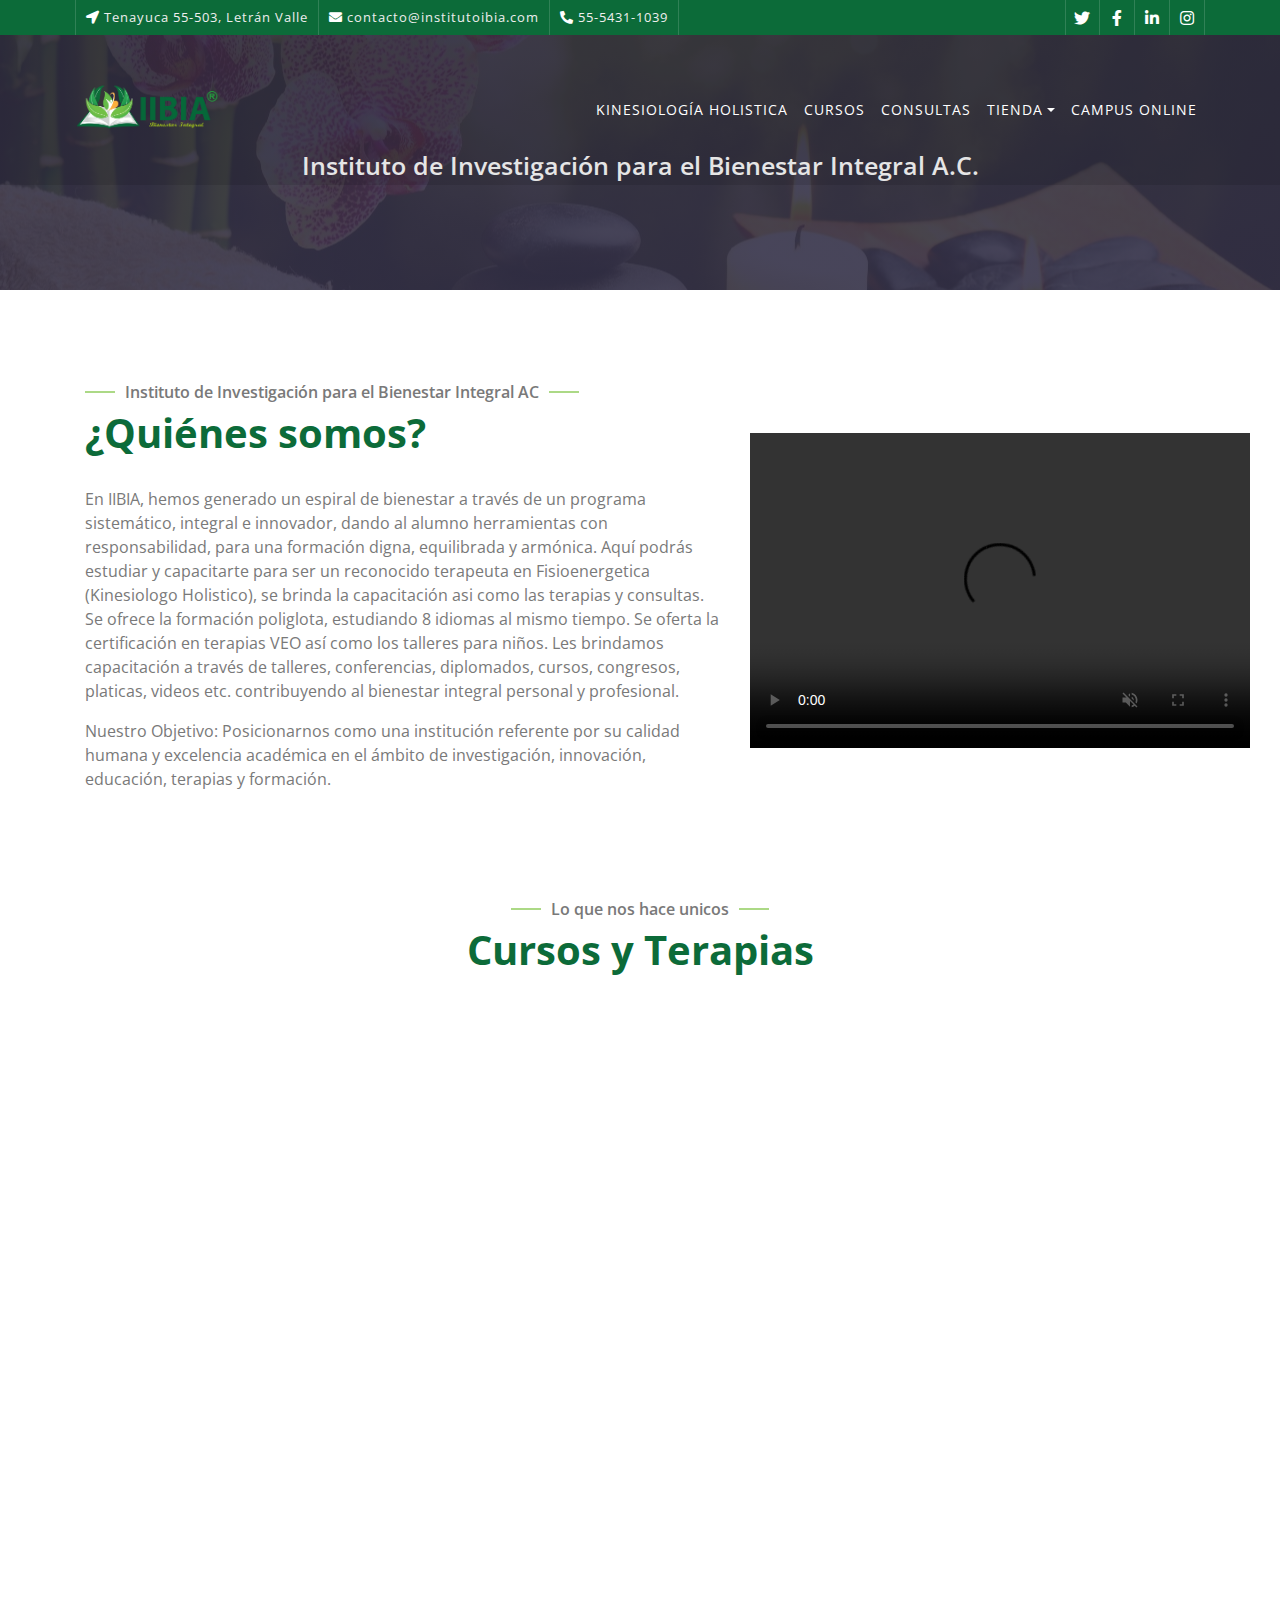
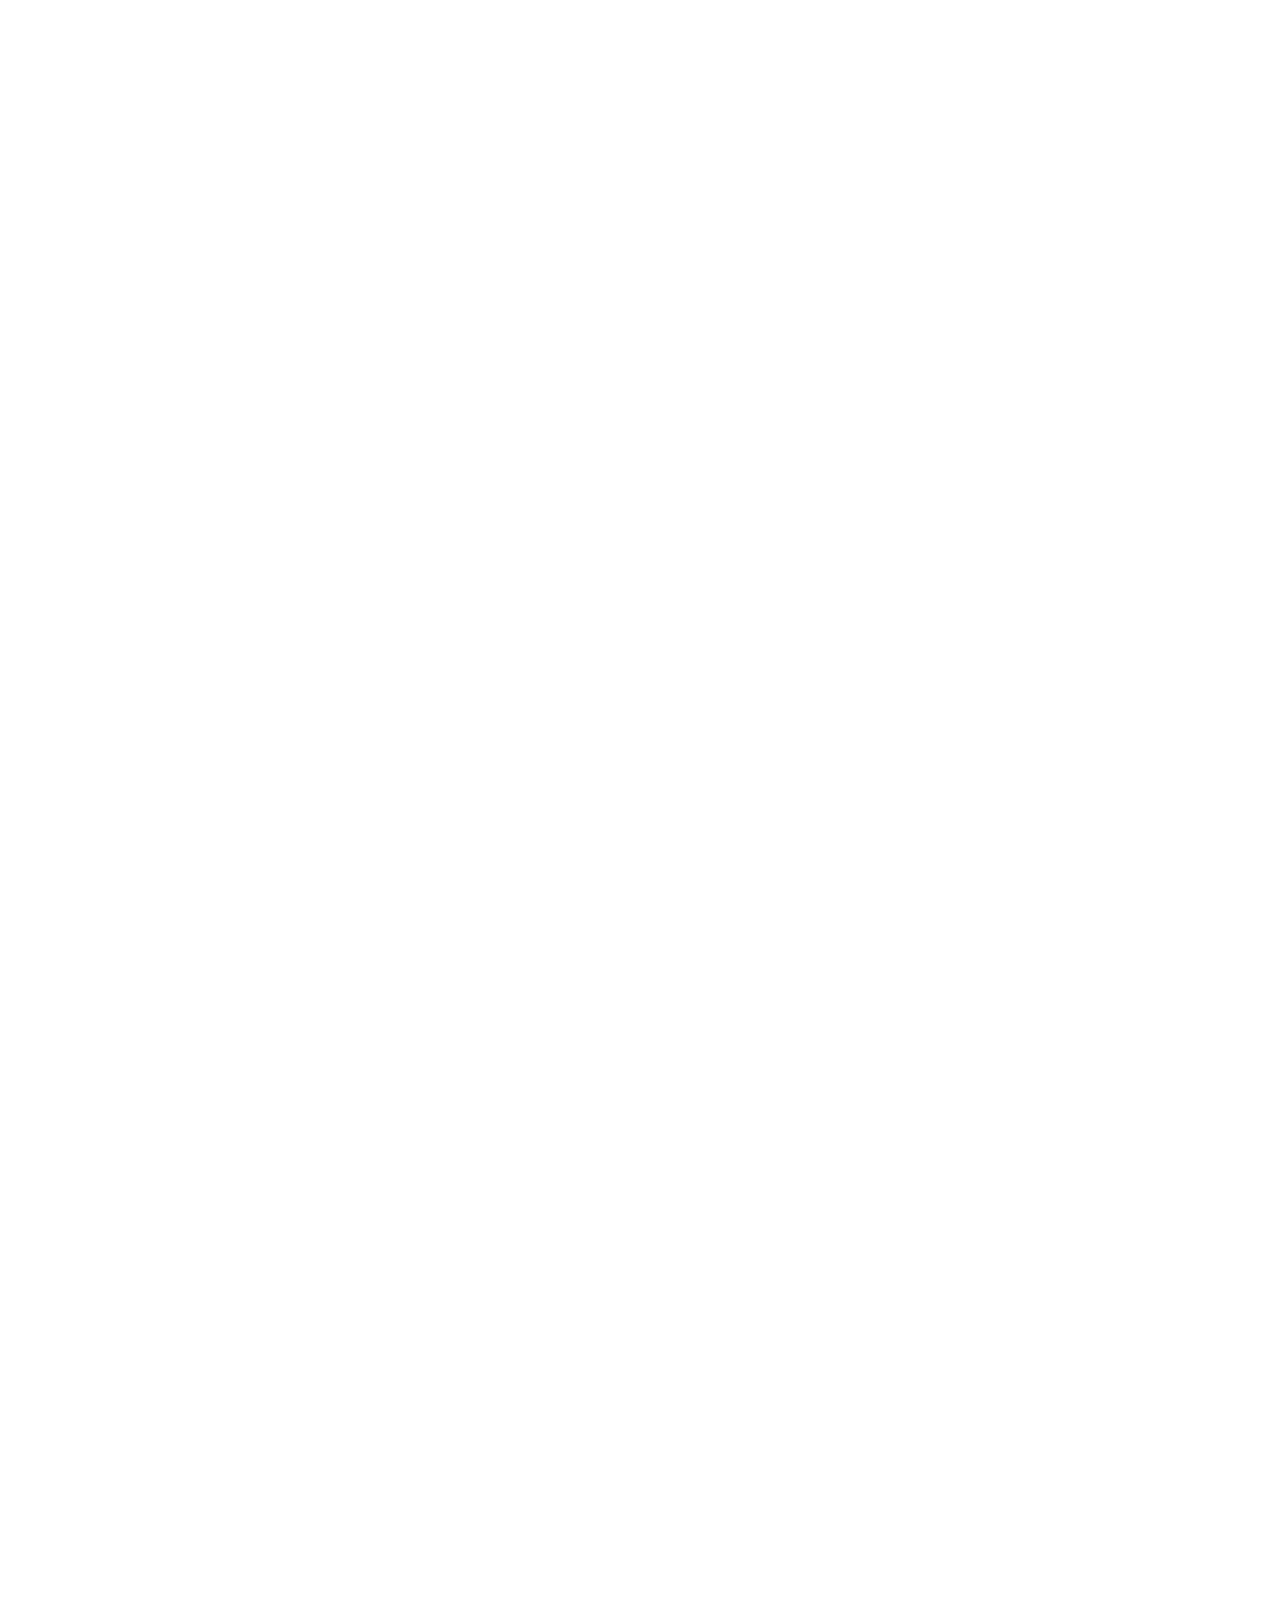
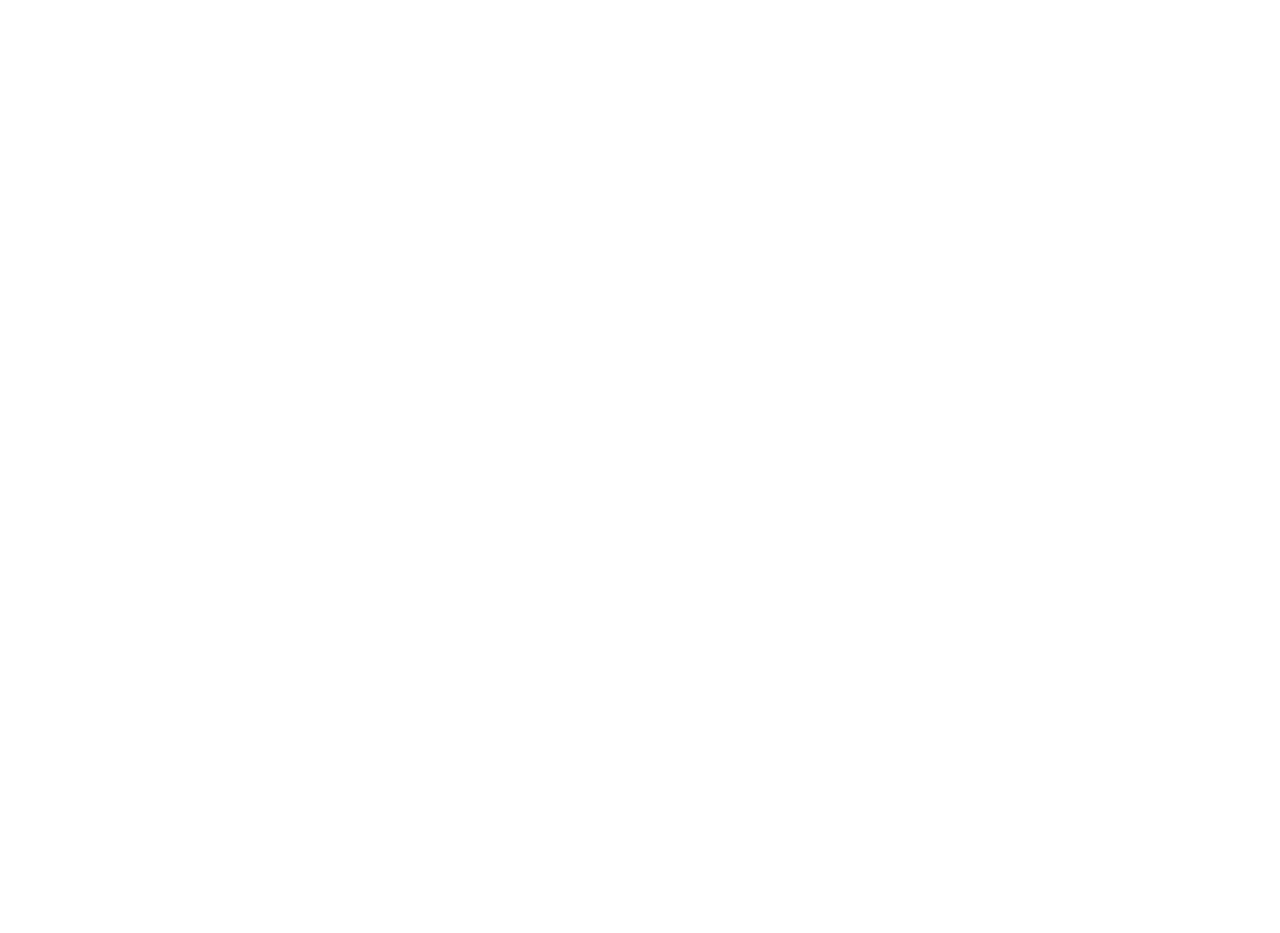
==== index.html @ c7d93288 "Update index.html" ====
<!DOCTYPE html>
<html lang="en">
    <head>
        <meta charset="utf-8">
        <title>IIBIA, A.C.</title>
        <meta content="width=device-width, initial-scale=1.0" name="viewport">
        <meta content="Free Website Template" name="keywords">
        <meta content="Free Website Template" name="description">

        <!-- Favicon -->
        <link href="img/favicon.ico" rel="icon">

        <!-- Google Font -->
        <link href="https://fonts.googleapis.com/css2?family=Open+Sans:wght@300;400;600;700;800&display=swap" rel="stylesheet">

        <!-- CSS Libraries -->
        <link href="https://stackpath.bootstrapcdn.com/bootstrap/4.4.1/css/bootstrap.min.css" rel="stylesheet">
        <link href="https://cdnjs.cloudflare.com/ajax/libs/font-awesome/5.10.0/css/all.min.css" rel="stylesheet">
        <link href="lib/animate/animate.min.css" rel="stylesheet">
        <link href="lib/flaticon/font/flaticon.css" rel="stylesheet"> 
        <link href="lib/owlcarousel/assets/owl.carousel.min.css" rel="stylesheet">
        <link href="lib/lightbox/css/lightbox.min.css" rel="stylesheet">

        <!-- Template Stylesheet -->
        <link href="css/style.css" rel="stylesheet">
    </head>

    <body>
        <!-- Top Bar Start -->
        <div class="top-bar d-none d-md-block">
            <div class="container-fluid">
                <div class="row">
                    <div class="col-md-8">
                        <div class="top-bar-left">
                            <div class="text">
                                <i class="fa fa-location-arrow"></i>
                                <h2>Tenayuca 55-503, Letrán Valle</h2>
                            </div>
                            <div class="text">
                                <i class="fa fa-envelope"></i>
                                <h2>contacto@institutoibia.com</h2>
                            </div>
                            <div class="text">
                                <i class="fa fa-phone-alt"></i>
                                <h2>55-5431-1039</h2>
                            </div>
                        </div>
                    </div>
                    <div class="col-md-4">
                        <div class="top-bar-right">
                            <div class="social">
                                <a href=""><i class="fab fa-twitter"></i></a>
                                <a href=""><i class="fab fa-facebook-f"></i></a>
                                <a href=""><i class="fab fa-linkedin-in"></i></a>
                                <a href=""><i class="fab fa-instagram"></i></a>
                            </div>
                        </div>
                    </div>
                </div>
            </div>
        </div>
        <!-- Top Bar End -->

        <!-- Nav Bar Start -->
        <div class="navbar navbar-expand-lg bg-dark navbar-dark">
            <div class="container-fluid">
                <a href="index.html" class="navbar-brand"><img src="img/iibiat.png" alt="Image"></a>
                <button type="button" class="navbar-toggler" data-toggle="collapse" data-target="#navbarCollapse">
                    <span class="navbar-toggler-icon"></span>
                </button>

                <div class="collapse navbar-collapse justify-content-between" id="navbarCollapse">
                    <div class="navbar-nav ml-auto">
                        <a href="https://adrianajs6.wixsite.com/fisioenergetica858" class="nav-item nav-link">Kinesiología Holistica</a>
                        <a href="#cursos" class="nav-item nav-link">Cursos</a>
                        <a href="https://consultas.institutoibia.com.mx" class="nav-item nav-link">Consultas</a>
                        <div class="nav-item dropdown">
                            <a href="#" class="nav-link dropdown-toggle" data-toggle="dropdown">Tienda</a>
                            <div class="dropdown-menu">
                                <a href="blog.html" class="dropdown-item">Catálogo</a>
                                <a href="http://inventario.institutoibia.com.mx" class="dropdown-item">Inventario</a>
                            </div>
                         </div>
                        <a href="https://campus.institutoibia.com.mx/login/index.php" class="nav-item nav-link">Campus Online</a>
                    </div>
                </div>
            </div>
        </div>
        <!-- Nav Bar End -->


        <!-- Hero Start -->
        <div class="hero">
            <div class="container-fluid">
                <div class="hero-text">
                    <h1>Instituto de Investigación para el Bienestar Integral A.C.</h1>
                </div>
            </div>
        </div>
        <!-- Hero End -->


        <!-- About Start -->
        <div class="about wow fadeInUp" data-wow-delay="0.1s">
            <div class="container">
                <div class="row align-items-center">
                    <div class="col-lg-7 col-md-6">
                        <div class="section-header text-left">
                            <p>Instituto de Investigación para el Bienestar Integral AC</p>
                            <h2>¿Quiénes somos?</h2>
                        </div>
                        <div class="about-text">
                            <p>
                                En IIBIA, hemos generado un espiral de bienestar a través de un programa sistemático, integral e innovador, dando al alumno herramientas con responsabilidad, para una formación digna, equilibrada y armónica. Aquí podrás estudiar y capacitarte para ser un reconocido terapeuta en Fisioenergetica (Kinesiologo Holistico), se brinda la capacitación asi como las terapias y consultas. Se ofrece la formación poliglota, estudiando 8 idiomas al mismo tiempo. Se oferta la certificación en terapias VEO así como los talleres para niños. Les brindamos capacitación a través de talleres, conferencias, diplomados, cursos, congresos, platicas, videos etc. contribuyendo al bienestar integral personal y profesional.</p>                          </p>
                            <p>
                                Nuestro Objetivo: Posicionarnos como una institución referente por su calidad humana y excelencia académica en el ámbito de investigación, innovación, educación, terapias y formación.
                            </p>
                        </div>
                    </div>
                    <div class="col-lg-5 col-md-6">
                        <div class="about-img">
                            <video width="500" height="315" controls autoplay muted>
                                <source src="img/inicio.mp4" type="video/mp4">
                                <source src="img/inicio.ogg" type="video/ogg">
                            </video>
                        </div>
                    </div>
                </div>
            </div>
            <div id="cursos"></div>
        </div>
        <!-- About End -->


        <!-- Service Start -->
        <div class="service">
            <div class="container">
                <div class="section-header text-center wow zoomIn" data-wow-delay="0.1s">
                    <p>Lo que nos hace unicos</p>
                    <h2>Cursos y Terapias</h2>
                </div>
                <div class="row justify-content-center">
                    <div class="col-lg-2 col-md-6 wow fadeInUp" data-wow-delay="0.0s">
                        <a href="https://adrianajs6.wixsite.com/fisioenergetica858"><div class="service-item">
                            <div class="service-icon">
                                <i class="fa fa-universal-access"></i>
                            </div>
                            <h3>Fisioenergetica</h3>
                            <hr>
                            <p>Formación</p><p>Consultas</p>
                        </div></a>
                    </div>
                    <div class="col-lg-2 col-md-6 wow fadeInUp" data-wow-delay="0.2s">
                        <a href="idiomas.html"><div class="service-item">
                            <div class="service-icon">
                                <i class="fas fa-globe-americas"></i>
                            </div>
                            <h3>8 Idiomas</h3>
                            <hr>
                            <p>Formación</p><p>Poliglota</p>
                        </div></a>
                    </div>
                    <!--<div class="col-lg-2 col-md-6 wow fadeInUp" data-wow-delay="0.0s">
                        <div class="service-item">
                            <div class="service-icon">
                                <i class="fa fa-hand-paper"></i>
                            </div>
                            <h3>Test Ar</h3>
                            <hr>
                            <p>Formación</p><p>Consultas</p>
                        </div>
                    </div>
                    <div class="col-lg-2 col-md-6 wow fadeInUp" data-wow-delay="0.0s">
                        <div class="service-item">
                            <div class="service-icon">
                                <i class="fas fa-assistive-listening-systems"></i>
                            </div>
                            <h3>Aurículo Medicina</h3>
                            <hr>
                            <p>Formación</p><p>Consultas</p>
                        </div>
                    </div>
                    <div class="col-lg-2 col-md-6 wow fadeInUp" data-wow-delay="0.0s">
                        <div class="service-item">
                            <div class="service-icon">
                                <i class="fas fa-syringe"></i>
                            </div>
                            <h3>Biopuntura</h3>
                            <hr>
                            <p>Formación</p><p>Consultas</p>
                        </div>
                    </div>
                    <div class="col-lg-2 col-md-6 wow fadeInUp" data-wow-delay="0.0s">
                        <div class="service-item">
                            <div class="service-icon">
                                <i class="fa fa-running"></i>
                            </div>
                            <h3>Cuerpo en Movimiento</h3>
                            <hr>
                            <p>Formación</p><p>Consultas</p>
                        </div>
                    </div>
                    <div class="col-lg-2 col-md-6 wow fadeInUp" data-wow-delay="0.0s">
                        <div class="service-item">
                            <div class="service-icon">
                                <i class="fas fa-shield-alt"></i>
                            </div>
                            <h3>Easy Road</h3>
                            <hr>
                            <p>Formación</p><p>Consultas</p>
                        </div>
                    </div>
                    <div class="col-lg-2 col-md-6 wow fadeInUp" data-wow-delay="0.0s">
                        <div class="service-item">
                            <div class="service-icon">
                                <i class="fab fa-pagelines"></i>
                            </div>
                            <h3>Flores de Bach</h3>
                            <hr>
                            <p>Formación</p><p>Consultas</p>
                        </div>
                    </div>
                    <div class="col-lg-2 col-md-6 wow fadeInUp" data-wow-delay="0.0s">
                        <a href="https://veo.institutoibia.com.mx"><div class="service-item">
                            <div class="service-icon">
                                <i class="fa fa-eye"></i>
                            </div>
                            <h3>Vision Extraocular</h3>
                            <hr>
                            <p>Formación</p><p>Desarrollo de la Consciencia</p>
                        </div></a>
                    </div>-->
                    <div class="col-lg-2 col-md-6 wow fadeInUp" data-wow-delay="0.0s">
                        <a href="https://consultas.institutoibia.com.mx"><div class="service-item">
                            <div class="service-icon">
                                <i class="fas fa-atom"></i>
                            </div>
                            <h3>Terapias Holisticas</h3>
                            <hr>
                            <p>Consultas</p>
                        </div></a>
                    </div>
                    <!--<div class="col-lg-2 col-md-6 wow fadeInUp" data-wow-delay="0.6s">
                        <div class="service-item">
                            <div class="service-icon">
                                <i class="fas fa-utensils"></i>
                            </div>
                            <h3>Nutrición</h3>
                            <hr>
                            <p>Noticias</p>
                        </div>
                    </div>
                    <div class="col-lg-2 col-md-6 wow fadeInUp" data-wow-delay="0.8s">
                        <div class="service-item">
                            <div class="service-icon">
                                <i class="fas fa-fire"></i>
                            </div>
                            <h3> Onnetsu</h3>
                            <hr>
                            <p>Red de especialistas</p>
                        </div>
                    </div>-->
                </div>
            </div>
        </div>
        <!-- Service End -->

        <!-- Discount Start --
        <div class="discount wow zoomIn" data-wow-delay="0.1s">
            <div class="container">
                <div class="section-header text-center">
                    <p>Noticias</p>
                    <h2>Obten <span>30%</span> de descuento en todos los cursos el mes de Agosto.</h2>
                </div>
                <div class="container discount-text">
                    <p>
                        Lorem ipsum dolor sit amet, consectetur adipiscing elit. Phasellus nec pretium mi. Curabitur facilisis ornare velit non vulputate. Aliquam metus tortor, auctor id gravida condimentum, viverra quis sem. Curabitur non nisl nec nisi scelerisque maximus. 
                    </p>
                    <a class="btn">Ver Cursos</a>
                </div>
            </div>
        </div>
         Discount End -->

        <!-- Class Start --
        <div class="class">
            <div class="container">
                <div class="section-header text-center wow zoomIn" data-wow-delay="0.1s">
                    <h2>Red de Especialistas</h2>
                </div>
                <div class="row">
                    <div class="col-12">
                        <ul id="class-filter">
                            <li data-filter="*" class="filter-active">Todos</li>
                            <li data-filter=".filter-1">CDMX</li>
                            <li data-filter=".filter-2">Puebla</li>
                            <li data-filter=".filter-3">Monterrey</li>
                        </ul>
                    </div>
                </div>
                <div class="row class-container">
                    <div class="col-lg-3 col-md-6 col-sm-12 class-item filter-1 wow fadeInUp" data-wow-delay="0.0s">
                        <div class="class-wrap">
                            <div class="class-img">
                                <img src="img/class-1.jpg" alt="Image">
                            </div>
                            <div class="class-text">
                                <h2>Pilates Yoga</h2>
                                <div class="class-meta">
                                    <p><i class="far fa-calendar-alt"></i>Sun, Tue, Thu</p>
                                    <p><i class="far fa-clock"></i>9:00 - 10:00</p>
                                </div>
                            </div>
                        </div>
                    </div>
                    <div class="col-lg-3 col-md-6 col-sm-12 class-item filter-2 wow fadeInUp" data-wow-delay="0.2s">
                        <div class="class-wrap">
                            <div class="class-img">
                                <img src="img/class-2.jpg" alt="Image">
                            </div>
                            <div class="class-text">
                                <h2>Iyengar Yoga</h2>
                                <div class="class-meta">
                                    <p><i class="far fa-calendar-alt"></i>Sun, Tue, Thu</p>
                                    <p><i class="far fa-clock"></i>9:00 - 10:00</p>
                                </div>
                            </div>
                        </div>
                    </div>
                    <div class="col-lg-3 col-md-6 col-sm-12 class-item filter-3 wow fadeInUp" data-wow-delay="0.4s">
                        <div class="class-wrap">
                            <div class="class-img">
                                <img src="img/class-3.jpg" alt="Image">
                            </div>
                            <div class="class-text">
                                <h2>Ashtanga yoga</h2>
                                <div class="class-meta">
                                    <p><i class="far fa-calendar-alt"></i>Sun, Tue, Thu</p>
                                    <p><i class="far fa-clock"></i>9:00 - 10:00</p>
                                </div>
                            </div>
                        </div>
                    </div>
                    <div class="col-lg-3 col-md-6 col-sm-12 class-item filter-1 wow fadeInUp" data-wow-delay="0.6s">
                        <div class="class-wrap">
                            <div class="class-img">
                                <img src="img/class-4.jpg" alt="Image">
                            </div>
                            <div class="class-text">
                                <h2>Hatha Yoga</h2>
                                <div class="class-meta">
                                    <p><i class="far fa-calendar-alt"></i>Sun, Tue, Thu</p>
                                    <p><i class="far fa-clock"></i>9:00 - 10:00</p>
                                </div>
                            </div>
                        </div>
                    </div>
                    <div class="col-lg-3 col-md-6 col-sm-12 class-item filter-2 wow fadeInUp" data-wow-delay="0.8s">
                        <div class="class-wrap">
                            <div class="class-img">
                                <img src="img/class-5.jpg" alt="Image">
                            </div>
                            <div class="class-text">
                                <h2>Kundalini Yoga</h2>
                                <div class="class-meta">
                                    <p><i class="far fa-calendar-alt"></i>Sun, Tue, Thu</p>
                                    <p><i class="far fa-clock"></i>9:00 - 10:00</p>
                                </div>
                            </div>
                        </div>
                    </div>
                    <div class="col-lg-3 col-md-6 col-sm-12 class-item filter-3 wow fadeInUp" data-wow-delay="1s">
                        <div class="class-wrap">
                            <div class="class-img">
                                <img src="img/class-6.jpg" alt="Image">
                            </div>
                            <div class="class-text">
                                <h2>Vinyasa yoga</h2>
                                <div class="class-meta">
                                    <p><i class="far fa-calendar-alt"></i>Sun, Tue, Thu</p>
                                    <p><i class="far fa-clock"></i>9:00 - 10:00</p>
                                </div>
                            </div>
                        </div>
                    </div>
                </div>
            </div>
        </div>
         Class End -->
        
    
        <!-- Noticias Start -->
        <div class="testimonial wow fadeInUp" data-wow-delay="0.1s">
            <div class="container">
                <div class="section-header text-center">
                    
                    <h2>Anuncios y Novedades</h2>
                </div>
                <div class="owl-carousel testimonials-carousel">
                    <div>
                        <img  height="550" src="img/flyer1.jpeg">
                    </div>
                    <div>
                        <img  height="550" src="img/flyer2.jpeg">
                    </div>
                    <div>
                        <img  height="550" src="img/flyer3.jpeg">
                    </div>
                    <div>
                        <img  height="550" src="img/flyer4.jpeg">
                    </div>
                    <div>
                        <img  height="550" src="img/flyer5.jpeg">
                    </div>
                    <div>
                        <img  height="550" src="img/flyer6.png">
                    </div>
                    <div>
                        <img  height="550" src="img/flyer7.png">
                    </div>
                    <div>
                        <img  height="550" src="img/flyer8.jpeg">
                    </div>
                </div>
            </div>
        </div>
        <!-- Testimonial End -->

         <!-- Testimonial Start -->
         <div class="testimonial wow fadeInUp" data-wow-delay="0.1s">
            <div class="container">
                <div class="section-header text-center">
                    <p>Lo que dicen nuetros pacientes</p>
                    <h2>Testimonios</h2>
                </div>
                <div class="owl-carousel testimonials-carousel">
                    <div class="testimonial-item">
                        <div class="testimonial-img">
                            <iframe width="350" height="200" src="https://www.youtube.com/embed/O9csG0oule4?start=6" title="YouTube video player" frameborder="0" allow="accelerometer; autoplay; clipboard-write; encrypted-media; gyroscope; picture-in-picture" allowfullscreen></iframe>
                        </div>
                        <div class="testimonial-text">
                            <h3>Alumna</h3>
                            <h4>Kinesiología Holística</h4>
                        </div>
                    </div>
                    <div class="testimonial-item">
                        <div class="testimonial-img">
                            <iframe width="350" height="200" src="https://www.youtube.com/embed/yHwuGi_72bI?start=7" title="YouTube video player" frameborder="0" allow="accelerometer; autoplay; clipboard-write; encrypted-media; gyroscope; picture-in-picture" allowfullscreen></iframe>
                        </div>
                        <div class="testimonial-text">
                            <h3>Miguel</h3>
                            <h4>Alumno Fisioenergetica</h4>
                        </div>
                    </div>
                    <div class="testimonial-item">
                        <div class="testimonial-img">
                            <iframe width="350" height="200" src="https://www.youtube.com/embed/tF3uRM9CMJE" title="YouTube video player" frameborder="0" allow="accelerometer; autoplay; clipboard-write; encrypted-media; gyroscope; picture-in-picture" allowfullscreen></iframe>
                        </div>
                        <div class="testimonial-text">
                            <h3>Paciente</h3>
                            <h4>Fisioenergetica</h4>
                        </div>
                    </div>
                    <div class="testimonial-item">
                        <div class="testimonial-img">
                            <iframe width="350" height="200" src="https://www.youtube.com/embed/q6intDovLdI" title="YouTube video player" frameborder="0" allow="accelerometer; autoplay; clipboard-write; encrypted-media; gyroscope; picture-in-picture" allowfullscreen></iframe>
                        </div>
                        <div class="testimonial-text">
                            <h3>Rosa</h3>
                            <h4>Paciente Fisioenergetica</h4>
                        </div>
                    </div>
                    <div class="testimonial-item">
                        <div class="testimonial-img">
                            <iframe width="350" height="200" src="https://www.youtube.com/embed/ky3S7d0hVlA" title="YouTube video player" frameborder="0" allow="accelerometer; autoplay; clipboard-write; encrypted-media; gyroscope; picture-in-picture" allowfullscreen></iframe>
                        </div>
                        <div class="testimonial-text">
                            <h3>Roberto</h3>
                            <h4>Alumno Kinesiologa Holistica</h4>
                        </div>
                    </div>
                </div>
            </div>
        </div>
        <!-- Testimonial End -->


        <!-- Team Start -->
        <div class="team">
            <div class="container">
                <div class="section-header text-center wow zoomIn" data-wow-delay="0.1s">
                    <p>Profesionales Certificados</p>
                    <h2>Nuestro Equipo</h2>
                </div>
                <div class="row">
                    <div class="col-lg col-md-3 wow fadeInUp" data-wow-delay="0.0s">
                        <div class="team-item">
                            <div class="team-img">
                                <img src="img/Adriana.png" alt="Image">
                            </div>
                            <div class="team-text">
                                <h2>Adriana Juárez</h2>
                                <hr>
                                <p>Kinesiologa Holistica</p>
                            </div>
                        </div>
                    </div>
                    <div class="col-lg col-md-3 wow fadeInUp" data-wow-delay="0.1s">
                        <div class="team-item">
                            <div class="team-img">
                                <img src="img/Sergio.png" alt="Image">
                            </div>
                            <div class="team-text">
                                <h2>Sergio Gutierrez</h2>
                                <hr>
                                <p>Kinesiologo Holistica</p>
                            </div>
                        </div>
                    </div>
                    <div class="col-lg col-md-3 wow fadeInUp" data-wow-delay="0.2s">
                        <div class="team-item">
                            <div class="team-img">
                                <img src="img/team-1.jpg" alt="Image">
                            </div>
                            <div class="team-text">
                                <h2>Olivia Castillo</h2>
                                <hr>
                                <p>Kinesiologa Holistica</p>
                            </div>
                        </div>
                    </div>
                    <div class="col-lg col-md-3 wow fadeInUp" data-wow-delay="0.4s">
                        <div class="team-item">
                            <div class="team-img">
                                <img src="img/Zertucha.png" alt="Image">
                            </div>
                            <div class="team-text">
                                <h2>Jose A. Zertucha</h2>
                                <hr>
                                <p>Medicina Asiatica</p>
                            </div>
                        </div>
                    </div>
                    <div class="col-lg col-md-3 wow fadeInUp" data-wow-delay="0.5s">
                        <div class="team-item">
                            <div class="team-img">
                                <img src="img/Concepcion.png" alt="Image">
                            </div>
                            <div class="team-text">
                                <h2>Concepcion Santillán</h2>
                                <hr>
                                <p>Salud Cuántica</p>
                            </div>
                        </div>
                    </div>
                </div>
            </div>
        </div>
        <!-- Team End -->
        <!-- Map -->
        <iframe src="https://www.google.com/maps/embed?pb=!1m18!1m12!1m3!1d3763.7752762685454!2d-99.16287271279762!3d19.378880805717056!2m3!1f0!2f0!3f0!3m2!1i1024!2i768!4f13.1!3m3!1m2!1s0x85d1ffa5d925e9ff%3A0xbb91286a6e7acfef!2sTenayuca%2055%2C%20Letran%20Valle%2C%2003650%20Ciudad%20de%20M%C3%A9xico%2C%20CDMX%2C%20M%C3%A9xico!5e0!3m2!1ses-419!2sus!4v1663961088594!5m2!1ses-419!2sus" width="100%" height="450" style="border:0;" allowfullscreen="" loading="lazy" referrerpolicy="no-referrer-when-downgrade"></iframe>
        <!--Map End-->
        <!-- Footer Start -->
        <div class="footer wow fadeIn" data-wow-delay="0.3s">
            <div class="container-fluid">
                <div class="container">
                    <div class="footer-info">
                    <div class="formatoi"><img src="img/iibiat.png" alt="Image"></div>
                    <h3>Tenayuca 55-503, Letran Valle, CDMX</h3>
                        <div class="footer-menu">
                            <p>55-5431-1039</p>
                            <p>contacto@institutoibia.com</p>
                        </div>
                        <div class="footer-social">
                            <a href=""><i class="fab fa-twitter"></i></a>
                            <a href=""><i class="fab fa-facebook-f"></i></a>
                            <a href=""><i class="fab fa-youtube"></i></a>
                            <a href=""><i class="fab fa-instagram"></i></a>
                        </div>
                    </div>
                </div>
            </div>
        </div>
        <!-- Footer End -->

        <a href="#" class="back-to-top"><i class="fa fa-chevron-up"></i></a>

        <!-- JavaScript Libraries -->
        <script src="https://code.jquery.com/jquery-3.4.1.min.js"></script>
        <script src="https://stackpath.bootstrapcdn.com/bootstrap/4.4.1/js/bootstrap.bundle.min.js"></script>
        <script src="lib/easing/easing.min.js"></script>
        <script src="lib/wow/wow.min.js"></script>
        <script src="lib/owlcarousel/owl.carousel.min.js"></script>
        <script src="lib/isotope/isotope.pkgd.min.js"></script>
        <script src="lib/lightbox/js/lightbox.min.js"></script>
        
        <!-- Contact Javascript File -->
        <script src="mail/jqBootstrapValidation.min.js"></script>
        <script src="mail/contact.js"></script>

        <!-- Template Javascript -->
        <script src="js/main.js"></script>
    </body>
</html>
---- lib/flaticon/font/flaticon.css ----
/*
  	Flaticon icon font: Flaticon
  	Creation date: 02/09/2020 06:16
  	*/

@font-face {
  font-family: "Flaticon";
  src: url("./Flaticon.eot");
  src: url("./Flaticon.eot?#iefix") format("embedded-opentype"),
       url("./Flaticon.woff2") format("woff2"),
       url("./Flaticon.woff") format("woff"),
       url("./Flaticon.ttf") format("truetype"),
       url("./Flaticon.svg#Flaticon") format("svg");
  font-weight: normal;
  font-style: normal;
}

@media screen and (-webkit-min-device-pixel-ratio:0) {
  @font-face {
    font-family: "Flaticon";
    src: url("./Flaticon.svg#Flaticon") format("svg");
  }
}

[class^="flaticon-"]:before, [class*=" flaticon-"]:before,
[class^="flaticon-"]:after, [class*=" flaticon-"]:after {   
  font-family: Flaticon;
font-style: normal;
}

.flaticon-meditation:before { content: "\f100"; }
.flaticon-workout:before { content: "\f101"; }
.flaticon-workout-1:before { content: "\f102"; }
.flaticon-yoga-pose-3:before { content: "\f103"; }
.flaticon-workout-2:before { content: "\f104"; }
.flaticon-workout-3:before { content: "\f105"; }
.flaticon-workout-4:before { content: "\f106"; }
.flaticon-yoga-pose-2:before { content: "\f107"; }
.flaticon-yoga-pose-1:before { content: "\f108"; }
.flaticon-yoga-pose:before { content: "\f109"; }
---- css/style.css ----
/*******************************/
/********* General CSS *********/
/*******************************/
body {
    color: #797979;
    background: #ffffff;
    font-family: 'Open Sans', sans-serif;
}

h1,
h2, 
h3, 
h4,
h5, 
h6 {
    color: #0c6b39;
}

a {
    color: #454545;
    transition: .3s;
}

a:hover,
a:active,
a:focus {
    color: #acd986;
    outline: none;
    text-decoration: none;
}

.btn:focus,
.form-control:focus {
    box-shadow: none;
}

.container-fluid {
    max-width: 1366px;
}

.back-to-top {
    position: fixed;
    display: none;
    background: #acd986;
    width: 44px;
    height: 44px;
    text-align: center;
    line-height: 1;
    font-size: 22px;
    right: 15px;
    bottom: 15px;
    transition: background 0.5s;
    z-index: 9;
}

.back-to-top:hover {
    background: #0c6b39;
}

.back-to-top:hover i {
    color: #acd986;
}

.back-to-top i {
    color: #0c6b39;
    padding-top: 10px;
}


/**********************************/
/********** Top Bar CSS ***********/
/**********************************/
.top-bar {
    position: relative;
    height: 35px;
    background: #0c6b39;
}

.top-bar .top-bar-left {
    display: flex;
    align-items: center;
    justify-content: flex-start;
}

.top-bar .top-bar-right {
    display: flex;
    align-items: center;
    justify-content: flex-end;
}

.top-bar .text {
    display: flex;
    align-items: center;
    justify-content: center;
    flex-direction: row;
    height: 35px;
    padding: 0 10px;
    text-align: center;
    border-left: 1px solid rgba(255, 255, 255, .15);
}

.top-bar .text:last-child {
    border-right: 1px solid rgba(255, 255, 255, .15);
}

.top-bar .text i {
    font-size: 13px;
    color: #ffffff;
    margin-right: 5px;
}

.top-bar .text h2 {
    color: #eeeeee;
    font-weight: 400;
    font-size: 13px;
    letter-spacing: 1px;
    margin: 0;
}

.top-bar .text p {
    color: #eeeeee;
    font-size: 14px;
    font-weight: 400;
    margin: 0 0 0 5px;
}

.top-bar .social {
    display: flex;
    height: 35px;
    font-size: 0;
    justify-content: flex-end;
}

.top-bar .social a {
    display: flex;
    align-items: center;
    justify-content: center;
    width: 35px;
    height: 100%;
    font-size: 16px;
    color: #ffffff;
    border-right: 1px solid rgba(255, 255, 255, .15);
}

.top-bar .social a:first-child {
    border-left: 1px solid rgba(255, 255, 255, .15);
}

.top-bar .social a:hover {
    color: #092a49;
    background: #ffffff;
}

@media (min-width: 992px) {
    .top-bar {
        padding: 0 60px;
    }
}


/**********************************/
/*********** Nav Bar CSS **********/
/**********************************/
.navbar {
    position: relative;
    transition: .5s;
    z-index: 999;

}

.navbar.nav-sticky {
    position: fixed;
    top: 0;
    width: 100%;
    box-shadow: 0 2px 5px rgba(0, 0, 0, .3);
}

.navbar .navbar-brand {
    margin: 0;
    color: #ffffff;
    font-size: 45px;
    line-height: 0px;
    font-weight: 700;
    text-transform: uppercase;
    letter-spacing: 2px;
    transition: .5s;
    
}

.navbar .navbar-brand span {
    color: #0c6b39;
    text-transform: lowercase;
    transition: .5s;
}

.navbar.nav-sticky .navbar-brand span {
    color: #ffffff;
}

.navbar .navbar-brand img {
    max-width: 100%;
    max-height: 100px;
}

.navbar-dark .navbar-nav .nav-link,
.navbar-dark .navbar-nav .nav-link:focus,
.navbar-dark .navbar-nav .nav-link:hover,
.navbar-dark .navbar-nav .nav-link.active {
   
    color: #ffffff;
}

.navbar-dark .navbar-nav .nav-link:hover,
.navbar-dark .navbar-nav .nav-link.active {
    background: rgba(256, 256, 256, .1);
    transition: none;
}

.navbar .dropdown-menu {
    margin-top: 0;
    border: 0;
    border-radius: 0;
    background: #f8f9fa;
}

@media (min-width: 992px) {
    .navbar {
        position: absolute;
        width: 100%;
        top: 35px;
        padding: 20px 60px;
        background: rgba(0, 0, 0, .1) !important;
        z-index: 9;
    }
    
    .navbar.nav-sticky {
        padding: 10px 60px;
        background: #acd986 !important;
    }
    
    .navbar a.nav-link {
        padding: 8px 15px;
        font-size: 14px;
        letter-spacing: 1px;
        text-transform: uppercase;
    }
}

@media (max-width: 991.98px) {   
    .navbar {
        padding: 15px;
        background: #0c6b39 !important;
    }
    
    .navbar .navbar-brand span {
        color: #ffffff;
    }
    
    .navbar a.nav-link {
        padding: 5px;
    }
    
    .navbar .dropdown-menu {
        box-shadow: none;
    }
}


/*******************************/
/********** Hero CSS ***********/
/*******************************/
.hero {
    position: relative;
    width: 100%;
    margin-bottom: 45px;
    padding: 90px 0;
    background: linear-gradient(rgba(52, 49, 72, .9), rgba(52, 49, 72, .9)), url(../img/spa.jpeg);
    background-position: center;
    overflow: hidden;
}

.hero .container-fluid {
    padding: 0;
    
}

.hero .hero-text {
    position: relative;
    padding-top: 25px;
    text-align: center;
    justify-content: center;
}

.hero .hero-text h1 {
    color: #ffffff;
    font-size: 25px;
    font-weight: 600;
    margin-bottom: 20px;
}

.hero .hero-text p {
    color: #0c6b39;
    font-size: 18px;
    margin-bottom: 25px;
}

.hero .hero-btn .btn {
    padding: 12px 20px;
    font-size: 14px;
    font-weight: 600;
    letter-spacing: 1px;
    color: #acd986;
    background: #0c6b39;
    border-radius: 0;
    transition: .3s;
}

.hero .hero-btn .btn:hover {
    color: #0c6b39;
    background: #ffffff;
}

.hero .hero-btn .btn:first-child {
    margin-right: 10px;
}

@media (max-width: 991.98px) {
    .hero .hero-text {
        padding: 0 15px;
    }
    
    .hero .hero-text h1 {
        font-size: 35px;
    }
    
    .hero .hero-text p {
        font-size: 16px;
    }
    
    .hero .hero-text .btn {
        padding: 12px 30px;
        letter-spacing: 1px;
    }
}

@media (max-width: 767.98px) {
    .hero .hero-text h1 {
        font-size: 30px;
        font-weight: 600;
    }
    
    .hero .hero-text p {
        font-size: 14px;
    }
    
    .hero .hero-text .btn {
        padding: 10px 15px;
        font-weight: 400;
        letter-spacing: 1px;
    }
}

@media (max-width: 575.98px) {
    .hero .hero-text h1 {
        font-size: 25px;
        font-weight: 600;
    }
    
    .hero .hero-text p {
        font-size: 14px;
    }
    
    .hero .hero-text .btn {
        padding: 8px 10px;
        font-size: 12px;
        font-weight: 400;
        letter-spacing: 0;
    }
}


/*******************************/
/******* Page Header CSS *******/
/*******************************/
.page-header {
    position: relative;
    margin-bottom: 45px;
    padding: 150px 0 90px 0;
    text-align: center;
    background: #acd986;
}

.page-header h2 {
    position: relative;
    color: #0c6b39;
    font-size: 60px;
    font-weight: 700;
}

.page-header a {
    position: relative;
    padding: 0 12px;
    font-size: 22px;
    color: #0c6b39;
}

.page-header a:hover {
    color: #ffffff;
}

.page-header a::after {
    position: absolute;
    content: "/";
    width: 8px;
    height: 8px;
    top: -2px;
    right: -7px;
    text-align: center;
    color: #0c6b39;
}

.page-header a:last-child::after {
    display: none;
}

@media (max-width: 767.98px) {
    .page-header h2 {
        font-size: 35px;
    }
    
    .page-header a {
        font-size: 18px;
    }
}


/*******************************/
/******* Section Header ********/
/*******************************/
.section-header {
    position: relative;
    max-width: 600px;
    margin: 0 auto;
    margin-bottom: 45px;
}

.section-header p {
    display: inline-block;
    margin: 0 30px;
    margin-bottom: 5px;
    padding: 0 10px;
    position: relative;
    font-size: 16px;
    font-weight: 600;
    background: #ffffff;
}

.section-header p::after {
    position: absolute;
    content: "";
    height: 2px;
    top: 11px;
    right: -30px;
    left: -30px;
    background: #acd986;
    z-index: -1;
}

.section-header h2 {
    margin: 0;
    position: relative;
    font-size: 40px;
    font-weight: 700;
}

@media (max-width: 767.98px) {
    .section-header h2 {
        font-size: 30px;
    }
}


/*******************************/
/********** About CSS **********/
/*******************************/
.about {
    position: relative;
    width: 100%;
    padding: 45px 0;
}

.about .section-header {
    margin-bottom: 30px;
    margin-left: 0;
}

.about .about-img {
    position: relative;
    height: 100%;
}

.about .about-img img {
    position: relative;
    width: 100%;
    height: 100%;
    object-fit: cover;
}

.about .about-text p {
    font-size: 16px;
}

.about .about-text a.btn {
    position: relative;
    margin-top: 15px;
    padding: 12px 20px;
    font-size: 14px;
    font-weight: 600;
    letter-spacing: 1px;
    color: #acd986;
    background: #0c6b39;
    border-radius: 0;
    transition: .3s;
}

.about .about-text a.btn:hover {
    color: #0c6b39;
    background: #acd986;
}

@media (max-width: 767.98px) {
    .about .about-img {
        margin-bottom: 30px;
        height: auto;
    }
}


/*******************************/
/********* Service CSS *********/
/*******************************/
.service {
    position: relative;
    width: 100%;
    padding: 45px 0 15px 0;
}

.service .service-item {
    position: relative;
    width: 100%;
    height: 300px;
    text-align: center;
    margin-bottom: 30px;
    padding: 30px;
    border: 1px solid rgba(0, 0, 0, .07);
    transition: .3s;
}

.service .container {
    max-width: 2500px;
    text-align: center;
}

.service .service-item:hover,
.service .service-item.active {
    background: #0c6b39;
    color: #ffffff;
}

.service .service-icon {
    position: relative;
    margin: 0 auto 25px auto;
    width: 80px;
    height: 80px;
    display: flex;
    align-items: center;
    justify-content: center;
    border-radius: 50%;
}

.service .service-icon i {
    position: relative;
    font-size: 50px;
    color: #0c6b39;
    z-index: 3;
}

.service .service-icon:before {
    content: "";
    position: absolute;
    z-index: 0;
    left: 50%;
    top: 50%;
    transform: translateX(-50%) translateY(-50%);
    display: block;
    width: 80px;
    height: 80px;
    background: #acd986;
    border-radius: 50%;
    animation: pulse-border 2000ms ease-out infinite;
}

.service .service-icon:after {
    content: "";
    position: absolute;
    z-index: 1;
    left: 50%;
    top: 50%;
    transform: translateX(-50%) translateY(-50%);
    display: block;
    width: 80px;
    height: 80px;
    background: #acd986;
    border-radius: 50%;
    transition: all 200ms;
}

@keyframes pulse-border {
  0% {
    transform: translateX(-50%) translateY(-50%) translateZ(0) scale(1);
    opacity: 1;
  }
  100% {
    transform: translateX(-50%) translateY(-50%) translateZ(0) scale(1.3);
    opacity: 0;
  }
}

.service .service-item h3 {
    margin-bottom: 15px;
    font-size: 20px;
    font-weight: 600;
    transition: .3s;
}

.service .service-item:hover h3,
.service .service-item.active h3 {
    color: #acd986;
}

.service .service-item p {
    margin: 0;
    font-size: 16px;
}



/*******************************/
/********** Class CSS **********/
/*******************************/
.class {
    position: relative;
    padding: 45px 0 15px 0;
    background-color: #acd986;
}

.class #class-filter {
    padding: 0;
    margin: -15px 0 25px 0;
    list-style: none;
    font-size: 0;
    text-align: center;
}

.class #class-filter li {
    cursor: pointer;
    display: inline-block;
    margin: 5px;
    padding: 6px 12px;
    color: #0c6b39;
    font-size: 14px;
    font-weight: 400;
    border-radius: 0;
    background: none;
    border: 1px solid #0c6b39;
    transition: .3s;
}

.class #class-filter li:hover,
.class #class-filter li.filter-active {
    background: #0c6b39;
    color: #acd986;
}

.class .class-item {
    position: relative;
    margin-bottom: 30px;
    overflow: hidden;
    transition: .3s;
}

.class .class-wrap {
    position: relative;
    background-color: #ffffff;
    width: 100%;
}

.class .class-img {
    position: relative;
}

.class .class-img img {
    position: relative;
    width: 100%; 
    height: 100%; 
    object-fit: cover;
}

.class .class-text {
    position: relative;
    padding: 30px 30px 25px 30px;
    border-right: 1px solid rgba(0, 0, 0, .07);
    border-bottom: 1px solid rgba(0, 0, 0, .07);
    border-left: 1px solid rgba(0, 0, 0, .07);
}

.class .class-text h2 {
    font-size: 18px;
    font-weight: 600;
    margin-bottom: 10px;
}

.class .class-teacher {
    position: relative;
    height: 40px;
    margin-top: -50px;
    margin-bottom: 20px;
    display: flex;
    align-items: center;
    background: #ffffff;
    box-shadow: 0 0 10px rgba(0, 0, 0, .1);
    border-radius: 40px;
}

.class .class-teacher img {
    width: 40px;
    height: 40px;
    border-radius: 40px;
    background: #acd986;
}

.class .class-teacher h3 {
    width: calc(100% - 95px);
    font-size: 15px;
    font-weight: 600;
    margin: 0 0 0 15px;
    white-space: nowrap;
    overflow: hidden;
}

.class .class-teacher a {
    width: 40px;
    height: 40px;
    padding: 0 0 3px 1px;
    display: flex;
    align-items: center;
    justify-content: center;
    font-size: 30px;
    font-weight: 100;
    color: #0c6b39;
    background: #acd986;
    border-radius: 40px;
    transition: .3s;
}

.class .class-wrap:hover .class-teacher a {
    color: #acd986;
    background: #0c6b39;
}

.class .class-meta {
    position: relative;
    display: flex;
    align-items: center;
}

.class .class-meta p {
    margin: 0;
    font-size: 14px;
}

.class .class-meta p i {
    margin-right: 5px;
    color: #0c6b39;
}

.class .class-meta p:first-child {
    margin-right: 10px;
}



/*******************************/
/********* Discount CSS ********/
/*******************************/
.discount {
    position: relative;
    width: 100%;
    margin: 45px 0;
    padding: 90px 0;
    background: linear-gradient(rgba(202, 209, 199, 0.7), rgba(214, 218, 213, 0.7)), url(../img/flores.jpeg);
    background-attachment: fixed;
    background-position: center;
    background-repeat: no-repeat;
    background-size: cover;
}

.discount .container {
    max-width: 750px;
    text-align: center;
}

.discount .section-header {
    margin-bottom: 20px;
}

.discount .section-header p {
    color: #0c6b39;
    background: transparent;
}

.discount .section-header p::after {
    display: none;
}

.discount .section-header h2 span {
    color: #d38a15;
    font-size: 50px;
}

.discount .discount-text p {
    color: #454545;
}

.discount .discount-text .btn {
    margin-top: 10px;
    padding: 12px 20px;
    font-size: 14px;
    font-weight: 600;
    letter-spacing: 1px;
    color: #acd986;
    background: #0c6b39;
    border-radius: 0;
    transition: .3s;
}

.discount .discount-text .btn:hover {
    color: #0c6b39;
    background: #ffffff;
}


/*******************************/
/********* Pricing CSS *********/
/*******************************/
.price {
    position: relative;
    width: 100%;
    padding: 45px 0 15px 0;
}

.price .price-item {
    position: relative;
    margin-bottom: 30px;
}

.price .price-header,
.price .price-body,
.price .price-footer {
    position: relative;
    width: 100%;
    text-align: center;
    background: #ffffff;
    overflow: hidden;
}

.price .price-header {
    padding: 30px;
    background: #acd986;
    color: #0c6b39;
}

.price .price-item.featured-item .price-header {
    background: #0c6b39;
    color: #acd986;
}

.price .price-status {
    margin-top: -30px;
    text-align: right;
}

.price .price-status span {
    position: relative;
    display: inline-block;
    height: 30px;
    right: -30px;
    padding: 7px 10px;
    text-align: center;
    color: #0c6b39;
    font-size: 14px;
    line-height: 14px;
    background: #acd986;
}

.price .price-title h2 {
    font-size: 25px;
    font-weight: 700;
    text-transform: uppercase;
}

.price .price-prices h2 {
    font-size: 45px;
    font-weight: 700;
    margin-left: 10px;
}

.price .price-prices h2 small {
    position: absolute;
    font-size: 18px;
    font-weight: 400;
    margin-top: 9px;
    margin-left: -12px;
}

.price .price-prices h2 span {
    margin-left: 1px;
    font-size: 18px;
    font-weight: 400;
}

.price .price-item.featured-item h2 {
    color: #acd986;
}

.price .price-body {
    padding: 25px 0 20px 0;
    border: 1px solid rgba(0, 0, 0, .07);
    border-bottom: none;
}

.price .price-description ul {
    margin: 0;
    padding: 0;
    list-style: none;
}

.price .price-description ul li {
    padding: 7px;
    border-bottom: 1px solid rgba(0, 0, 0, .07);
}

.price .price-description ul li:last-child {
    border: none;
}

.price .price-action {
    border: 1px solid rgba(0, 0, 0, .07);
    border-top: none;
}

.price .price-action a.btn {
    margin-bottom: 30px;
    padding: 12px 20px;
    color: #0c6b39;
    font-size: 14px;
    font-weight: 600;
    letter-spacing: 1px;
    border-radius: 0;
    background: #acd986;
    transition: .3s;
}

.price .price-action a:hover,
.price .price-item.featured-item .price-action a {
    color: #acd986;
    background: #0c6b39;
}

.price .price-item.featured-item .price-action a:hover {
    color: #0c6b39;
    background: #acd986;
}


/*******************************/
/*********** Team CSS **********/
/*******************************/
.team {
    position: relative;
    width: 100%;
    padding: 45px 0 15px 0;
}

.team .team-item {
    position: relative;
    margin-bottom: 30px;
    padding: 15px;
    background: #ffffff;
    border: 1px solid rgba(0, 0, 0, .07);
}

.team .team-img {
    position: relative;
    overflow: hidden;
}

.team .team-img img {
    position: relative;
    width: 100%;
    object-fit: cover;
}

.team .team-social {
    position: absolute;
    width: 100%;
    height: 100%;
    top: 0;
    left: 0;
    display: flex;
    align-items: center;
    justify-content: center;
    transition: .5s;
}

.team .team-social a {
    position: relative;
    margin: 0 3px;
    margin-top: 100px;
    width: 40px;
    height: 40px;
    display: flex;
    align-items: center;
    justify-content: center;
    border-radius: 40px;
    font-size: 16px;
    color: #acd986;
    background: #0c6b39;
    opacity: 0;
}

.team .team-social a:hover {
    color: #0c6b39;
    background: #acd986;
}


.team .team-item:hover .team-social {
    background: rgba(256, 256, 256, .5);
}

.team .team-item:hover .team-social a:first-child {
    opacity: 1;
    margin-top: 0;
    transition: .3s 0s;
}

.team .team-item:hover .team-social a:nth-child(2) {
    opacity: 1;
    margin-top: 0;
    transition: .3s .1s;
}

.team .team-item:hover .team-social a:nth-child(3) {
    opacity: 1;
    margin-top: 0;
    transition: .3s .2s;
}

.team .team-item:hover .team-social a:nth-child(4) {
    opacity: 1;
    margin-top: 0;
    transition: .3s .3s;
}

.team .team-text {
    position: relative;
    padding: 25px 15px 10px 15px;
    text-align: center;
    background: #ffffff;
}

.team .team-text h2 {
    font-size: 18px;
    font-weight: 600;
}

.team .team-text p {
    margin: 0;
}


/*******************************/
/******* Testimonial CSS *******/
/*******************************/
.testimonial {
    position: relative;
    padding: 45px 0;
}

.testimonial .container {
    padding: 0;
}

.testimonial .testimonial-item {
    position: relative;
    margin: 0 15px;
    text-align: center;
}

.testimonial .testimonial-img {
    position: relative;
    margin-bottom: 15px;
    z-index: 1;
}

.testimonial .testimonial-item img {
    margin: 0 auto;
    width: 120px;
    padding: 13px;
    border-radius: 100px;
    border: 1px solid rgba(0, 0, 0, .07);
    background: #ffffff;
    transition: 2s;
}

.testimonial .testimonial-text {
    position: relative;
    margin-top: -70px;
    padding: 75px 25px 25px 25px;
    text-align: center;
    background: #ffffff;
    border: 1px solid rgba(0, 0, 0, .07);
}

.testimonial .testimonial-item p {
    font-size: 16px;
    color: #666666;
}

.testimonial .testimonial-text h3 {
    font-size: 18px;
    font-weight: 600;
    margin-bottom: 10px;
}

.testimonial .testimonial-text h4 {
    color: #666666;
    font-size: 14px;
    margin-bottom: 0;
}

.testimonial .owl-item.center img {
    border-color: transparent;
}

.testimonial .owl-item.center .testimonial-text {
    background: #0c6b39;
}

.testimonial .owl-item.center .testimonial-text h3 {
    color: #acd986;
}

.testimonial .owl-item.center .testimonial-text p,
.testimonial .owl-item.center .testimonial-text h4 {
    color: #ffffff;
}

.testimonial .owl-dots {
    margin-top: 15px;
    text-align: center;
}

.testimonial .owl-dot {
    display: inline-block;
    margin: 0 5px;
    width: 12px;
    height: 12px;
    border-radius: 50%;
    background: #acd986;
}

.testimonial .owl-dot.active {
    background: #0c6b39;
}


/*******************************/
/*********** Blog CSS **********/
/*******************************/
.blog {
    position: relative;
    width: 100%;
    padding: 45px 0;
}

.blog .blog-carousel {
    position: relative;
    width: calc(100% + 30px);
    left: -15px;
    right: -15px;
}

.blog .blog-item {
    position: relative;
    margin: 0 15px;
}

.blog .blog-page .blog-item {
    margin: 0 0 30px 0;
}

.blog .blog-img {
    position: relative;
    width: 100%;
}

.blog .blog-img img {
    width: 100%;
}

.blog .blog-text {
    position: relative;
    padding: 25px 30px;
    border-right: 1px solid rgba(0, 0, 0, .07);
    border-bottom: 1px solid rgba(0, 0, 0, .07);
    border-left: 1px solid rgba(0, 0, 0, .07);
}

.blog .blog-text h2 {
    font-size: 22px;
    font-weight: 600;
}

.blog .blog-text p {
    margin-bottom: 10px;
}

.blog .blog-item a.btn {
    padding: 0;
    font-size: 14px;
    font-weight: 700;
    text-transform: uppercase;
    color: #0c6b39;
    transition: .3s;
}

.blog .blog-item a.btn i {
    margin-left: 5px;
}

.blog .blog-item a.btn:hover {
    color: #acd986;
}

.blog .blog-meta {
    position: relative;
    display: flex;
    margin-bottom: 15px;
}

.blog .blog-meta p {
    margin: 0 10px 0 0;
    font-size: 13px;
}

.blog .blog-meta i {
    margin-right: 5px;
}

.blog .blog-meta p:last-child {
    margin: 0;
}

.blog .owl-nav {
    width: 150px;
    margin: 32px auto 0 auto;
    display: flex;
}

.blog .owl-nav .owl-prev,
.blog .owl-nav .owl-next {
    margin-left: 15px;
    width: 60px;
    height: 60px;
    display: flex;
    align-items: center;
    justify-content: center;
    color: #acd986;
    background: #0c6b39;
    font-size: 22px;
    transition: .3s;
}

.blog .owl-nav .owl-prev:hover,
.blog .owl-nav .owl-next:hover {
    color: #0c6b39;
    background: #acd986;
}

.blog .pagination .page-link {
    color: #0c6b39;
    border-radius: 0;
    border-color: #0c6b39;
}

.blog .pagination .page-link:hover,
.blog .pagination .page-item.active .page-link {
    color: #acd986;
    background: #0c6b39;
}

.blog .pagination .disabled .page-link {
    color: #999999;
}


/*******************************/
/******** Portfolio CSS ********/
/*******************************/
.portfolio {
    position: relative;
    padding: 45px 0 15px 0;
}

.portfolio #portfolio-filter {
    padding: 0;
    margin: -15px 0 25px 0;
    list-style: none;
    font-size: 0;
    text-align: center;
}

.portfolio #portfolio-filter li {
    cursor: pointer;
    display: inline-block;
    margin: 5px;
    padding: 6px 12px;
    color: #0c6b39;
    font-size: 14px;
    font-weight: 400;
    border-radius: 0;
    background: none;
    border: 1px solid #0c6b39;
    transition: .3s;
}

.portfolio #portfolio-filter li:hover,
.portfolio #portfolio-filter li.filter-active {
    background: #0c6b39;
    color: #acd986;
}

.portfolio .portfolio-item {
    position: relative;
    margin-bottom: 30px;
    overflow: hidden;
    transition: .3s;
}

.portfolio .portfolio-wrap {
    position: relative;
    width: 100%;
    overflow: hidden;
}

.portfolio img {
    position: relative;
    width: 100%; 
    height: 100%; 
    object-fit: cover;
    transition: .5s;
}

.portfolio .portfolio-wrap:hover img {
    transform: rotate(5deg) scale(1.12);
}


/*******************************/
/********* Contact CSS *********/
/*******************************/
.contact {
    position: relative;
    width: 100%;
    padding: 45px 0;
}

.contact .container {
    max-width: 900px;
}

.contact .contact-item {
    text-align: center;
    margin-bottom: 30px;
}

.contact .contact-item i {
    width: 50px;
    height: 50px;
    padding: 12px 0;
    font-size: 25px;
    color: #0c6b39;
    margin-bottom: 15px;
    border: 1px solid #acd986;
    border-radius: 50px;
}

.contact .contact-item h2 {
    font-size: 25px;
    font-weight: 700;
}

.contact .contact-form {
    position: relative;
}

.contact .contact-form input {
    height: 45px;
    padding: 15px;
    background: none;
    border-radius: 0;
}

.contact .contact-form textarea {
    height: 150px;
    padding: 15px;
    background: none;
    border-radius: 0;
}

.contact .contact-form .btn {
    padding: 12px 25px;
    font-size: 14px;
    font-weight: 600;
    letter-spacing: 1px;
    color: #acd986;
    background: #0c6b39;
    border-radius: 0;
    transition: .3s;
}

.contact .contact-form .btn:hover {
    color: #0c6b39;
    background: #acd986;
}

.contact .help-block ul {
    margin: 0;
    padding: 0;
    list-style-type: none;
}



/*******************************/
/******* Single Post CSS *******/
/*******************************/
.single {
    position: relative;
    padding: 45px 0;
}

.single .single-content {
    position: relative;
    margin-bottom: 30px;
    overflow: hidden;
}

.single .single-content img {
    margin-bottom: 20px;
    width: 100%;
}

.single .single-tags {
    margin: -5px -5px 41px -5px;
    font-size: 0;
}

.single .single-tags a {
    margin: 5px;
    display: inline-block;
    padding: 7px 15px;
    font-size: 14px;
    font-weight: 400;
    color: #666666;
    border: 1px solid #dddddd;
}

.single .single-tags a:hover {
    color: #acd986;
    background: #0c6b39;
}

.single .single-bio {
    margin-bottom: 45px;
    padding: 30px;
    background: #f3f6ff;
    display: flex;
}

.single .single-bio-img {
    width: 100%;
    max-width: 100px;
}

.single .single-bio-img img {
    width: 100%;
}

.single .single-bio-text {
    padding-left: 30px;
}

.single .single-bio-text h3 {
    font-size: 20px;
    font-weight: 700;
}

.single .single-bio-text p {
    margin: 0;
}

.single .single-related {
    margin-bottom: 45px;
}

.single .single-related h2 {
    font-size: 30px;
    font-weight: 700;
    margin-bottom: 25px;
}

.single .related-slider {
    position: relative;
    margin: 0 -15px;
    width: calc(100% + 30px);
}

.single .related-slider .post-item {
    margin: 0 15px;
}

.single .post-item {
    display: flex;
    align-items: center;
    margin-bottom: 15px;
}

.single .post-item .post-img {
    width: 100%;
    max-width: 80px;
}

.single .post-item .post-img img {
    width: 100%;
}

.single .post-item .post-text {
    padding-left: 15px;
}

.single .post-item .post-text a {
    font-size: 16px;
    font-weight: 400;
}

.single .post-item .post-meta {
    display: flex;
    margin-top: 8px;
}

.single .post-item .post-meta p {
    display: inline-block;
    margin: 0;
    padding: 0 3px;
    font-size: 14px;
    font-weight: 300;
    font-style: italic;
}

.single .post-item .post-meta p a {
    margin-left: 5px;
    font-size: 14px;
    font-weight: 300;
    font-style: normal;
}

.single .related-slider .owl-nav {
    position: absolute;
    width: 90px;
    top: -55px;
    right: 15px;
    display: flex;
}

.single .related-slider .owl-nav .owl-prev,
.single .related-slider .owl-nav .owl-next {
    margin-left: 15px;
    width: 30px;
    height: 30px;
    display: flex;
    align-items: center;
    justify-content: center;
    color: #0c6b39;
    background: #acd986;
    font-size: 16px;
    transition: .3s;
}

.single .related-slider .owl-nav .owl-prev:hover,
.single .related-slider .owl-nav .owl-next:hover {
    color: #acd986;
    background: #0c6b39;
}

.single .single-comment {
    position: relative;
    margin-bottom: 45px;
}

.single .single-comment h2 {
    font-size: 30px;
    font-weight: 700;
    margin-bottom: 25px;
}

.single .comment-list {
    list-style: none;
    padding: 0;
}

.single .comment-child {
    list-style: none;
}

.single .comment-body {
    display: flex;
    margin-bottom: 30px;
}

.single .comment-img {
    width: 60px;
}

.single .comment-img img {
    width: 100%;
}

.single .comment-text {
    padding-left: 15px;
    width: calc(100% - 60px);
}

.single .comment-text h3 {
    font-size: 18px;
    font-weight: 600;
    margin-bottom: 3px;
}

.single .comment-text span {
    display: block;
    font-size: 14px;
    font-weight: 300;
    margin-bottom: 5px;
}

.single .comment-text .btn {
    padding: 3px 10px;
    font-size: 14px;
    color: #0c6b39;
    background: #dddddd;
    border-radius: 0;
}

.single .comment-text .btn:hover {
    background: #acd986;
}

.single .comment-form {
    position: relative;
}

.single .comment-form h2 {
    font-size: 30px;
    font-weight: 700;
    margin-bottom: 25px;
}

.single .comment-form form {
    padding: 30px;
    background: #f3f6ff;
}

.single .comment-form form .form-group:last-child {
    margin: 0;
}

.single .comment-form input,
.single .comment-form textarea {
    border-radius: 0;
}

.single .comment-form .btn {
    padding: 15px 30px;
    color: #acd986;
    background: #0c6b39;
}

.single .comment-form .btn:hover {
    color: #0c6b39;
    background: #acd986;
}


/**********************************/
/*********** Sidebar CSS **********/
/**********************************/
.sidebar {
    position: relative;
    width: 100%;
}

@media(max-width: 991.98px) {
    .sidebar {
        margin-top: 45px;
    }
}

.sidebar .sidebar-widget {
    position: relative;
    margin-bottom: 45px;
}

.sidebar .sidebar-widget .widget-title {
    position: relative;
    margin-bottom: 30px;
    padding-bottom: 5px;
    font-size: 30px;
    font-weight: 700;
}

.sidebar .sidebar-widget .widget-title::after {
    position: absolute;
    content: "";
    width: 60px;
    height: 2px;
    bottom: 0;
    left: 0;
    background: #acd986;
}

.sidebar .sidebar-widget .search-widget {
    position: relative;
}

.sidebar .search-widget input {
    height: 50px;
    border: 1px solid #dddddd;
    border-radius: 0;
}

.sidebar .search-widget input:focus {
    box-shadow: none;
}

.sidebar .search-widget .btn {
    position: absolute;
    top: 6px;
    right: 15px;
    height: 40px;
    padding: 0;
    font-size: 25px;
    color: #acd986;
    background: none;
    border-radius: 0;
    border: none;
    transition: .3s;
}

.sidebar .search-widget .btn:hover {
    color: #0c6b39;
}

.sidebar .sidebar-widget .recent-post {
    position: relative;
}

.sidebar .sidebar-widget .tab-post {
    position: relative;
}

.sidebar .tab-post .nav.nav-pills .nav-link {
    color: #acd986;
    background: #0c6b39;
    border-radius: 0;
}

.sidebar .tab-post .nav.nav-pills .nav-link:hover,
.sidebar .tab-post .nav.nav-pills .nav-link.active {
    color: #0c6b39;
    background: #acd986;
}

.sidebar .tab-post .tab-content {
    padding: 15px 0 0 0;
    background: transparent;
}

.sidebar .tab-post .tab-content .container {
    padding: 0;
}

.sidebar .sidebar-widget .category-widget {
    position: relative;
}

.sidebar .category-widget ul {
    margin: 0;
    padding: 0;
    list-style: none;
}

.sidebar .category-widget ul li {
    margin: 0 0 12px 22px; 
}

.sidebar .category-widget ul li:last-child {
    margin-bottom: 0; 
}

.sidebar .category-widget ul li a {
    display: inline-block;
    line-height: 23px;
}

.sidebar .category-widget ul li::before {
    position: absolute;
    content: '\f105';
    font-family: 'Font Awesome 5 Free';
    font-weight: 900;
    color: #acd986;
    left: 1px;
}

.sidebar .category-widget ul li span {
    display: inline-block;
    float: right;
}

.sidebar .sidebar-widget .tag-widget {
    position: relative;
    margin: -5px -5px;
}

.single .tag-widget a {
    margin: 5px;
    display: inline-block;
    padding: 7px 15px;
    font-size: 14px;
    font-weight: 400;
    color: #666666;
    border: 1px solid #dddddd;
}

.single .tag-widget a:hover {
    color: #acd986;
    background: #0c6b39;
}

.sidebar .image-widget {
    display: block;
    width: 100%;
    overflow: hidden;
}

.sidebar .image-widget img {
    max-width: 100%;
    transition: .3s;
}

.sidebar .image-widget img:hover {
    transform: scale(1.1);
}



/*******************************/
/********* Footer CSS **********/
/*******************************/
.footer {
    position: relative;

    background: linear-gradient(rgba(52, 49, 72, .9), rgba(52, 49, 72, .9)), url(../img/spa.jpeg);
    background-position: center;
    background-repeat: no-repeat;
    background-size: cover;
}

.footer .container-fluid {
    padding: 90px 90px 50px 90px;

}

.footer img{
    width: 20%;
}

.footer .formatoi{
    color: #ffffff;
    font-size: 45px;
    line-height: 0px;
    font-weight: 700;
    text-transform: uppercase;
    letter-spacing: 2px;
}

.footer .footer-info {
    position: relative;
    width: 100%;
    text-align: center;
}

.footer .footer-info .footer-logo {
    display: inline-block;
    color: #acd986;
    font-size: 60px;
    line-height: 60px;
    font-weight: 700;
    text-transform: uppercase;
    letter-spacing: 2px;
    margin-bottom: 45px;
}

.footer .footer-info .footer-logo span {
    color: #ffffff;
    text-transform: lowercase;
}

.footer .footer-info h3 {
    margin-bottom: 15px;
    font-size: 20px;
    font-weight: 600;
    color: #ffffff;
}

.footer .footer-menu {
    width: 100%;
    display: flex;
    justify-content: center;
}

.footer .footer-menu p {
    color: #ffffff;
    font-size: 20px;
    font-weight: 600;
    line-height: 20px;
    padding: 0 10px;
    border-right: 1px solid #ffffff;
}

.footer .footer-menu p:last-child {
    border: none;
}

.footer .footer-social {
    position: relative;
    margin-top: 5px;
}

.footer .footer-social a {
    display: inline-block;
}

.footer .footer-social a i {
    margin-right: 15px;
    font-size: 20px;
    color: #ffffff;
    transition: .3s;
}

.footer .footer-social a:last-child i {
    margin: 0;
}

.footer .footer-social a:hover i {
    color: #acd986;
}

.footer .copyright {
    margin-top: 60px;
    padding: 0 30px;
}

.footer .copyright .row {
    padding-top: 25px;
    padding-bottom: 25px;
    border-top: 1px solid rgba(256, 256, 256, .1);
}

.footer .copyright p {
    margin: 0;
    color: #ffffff;
}

.footer .copyright .col-md-6:last-child p {
    text-align: right;
}

.footer .copyright p a {
    color: #ffffff;
    font-weight: 600;
}

.footer .copyright p a:hover {
    color: #acd986;
}

@media (max-width: 767.98px) {
    .footer .copyright p,
    .footer .copyright .col-md-6:last-child p {
        margin: 5px 0;
        text-align: center;
    }
}
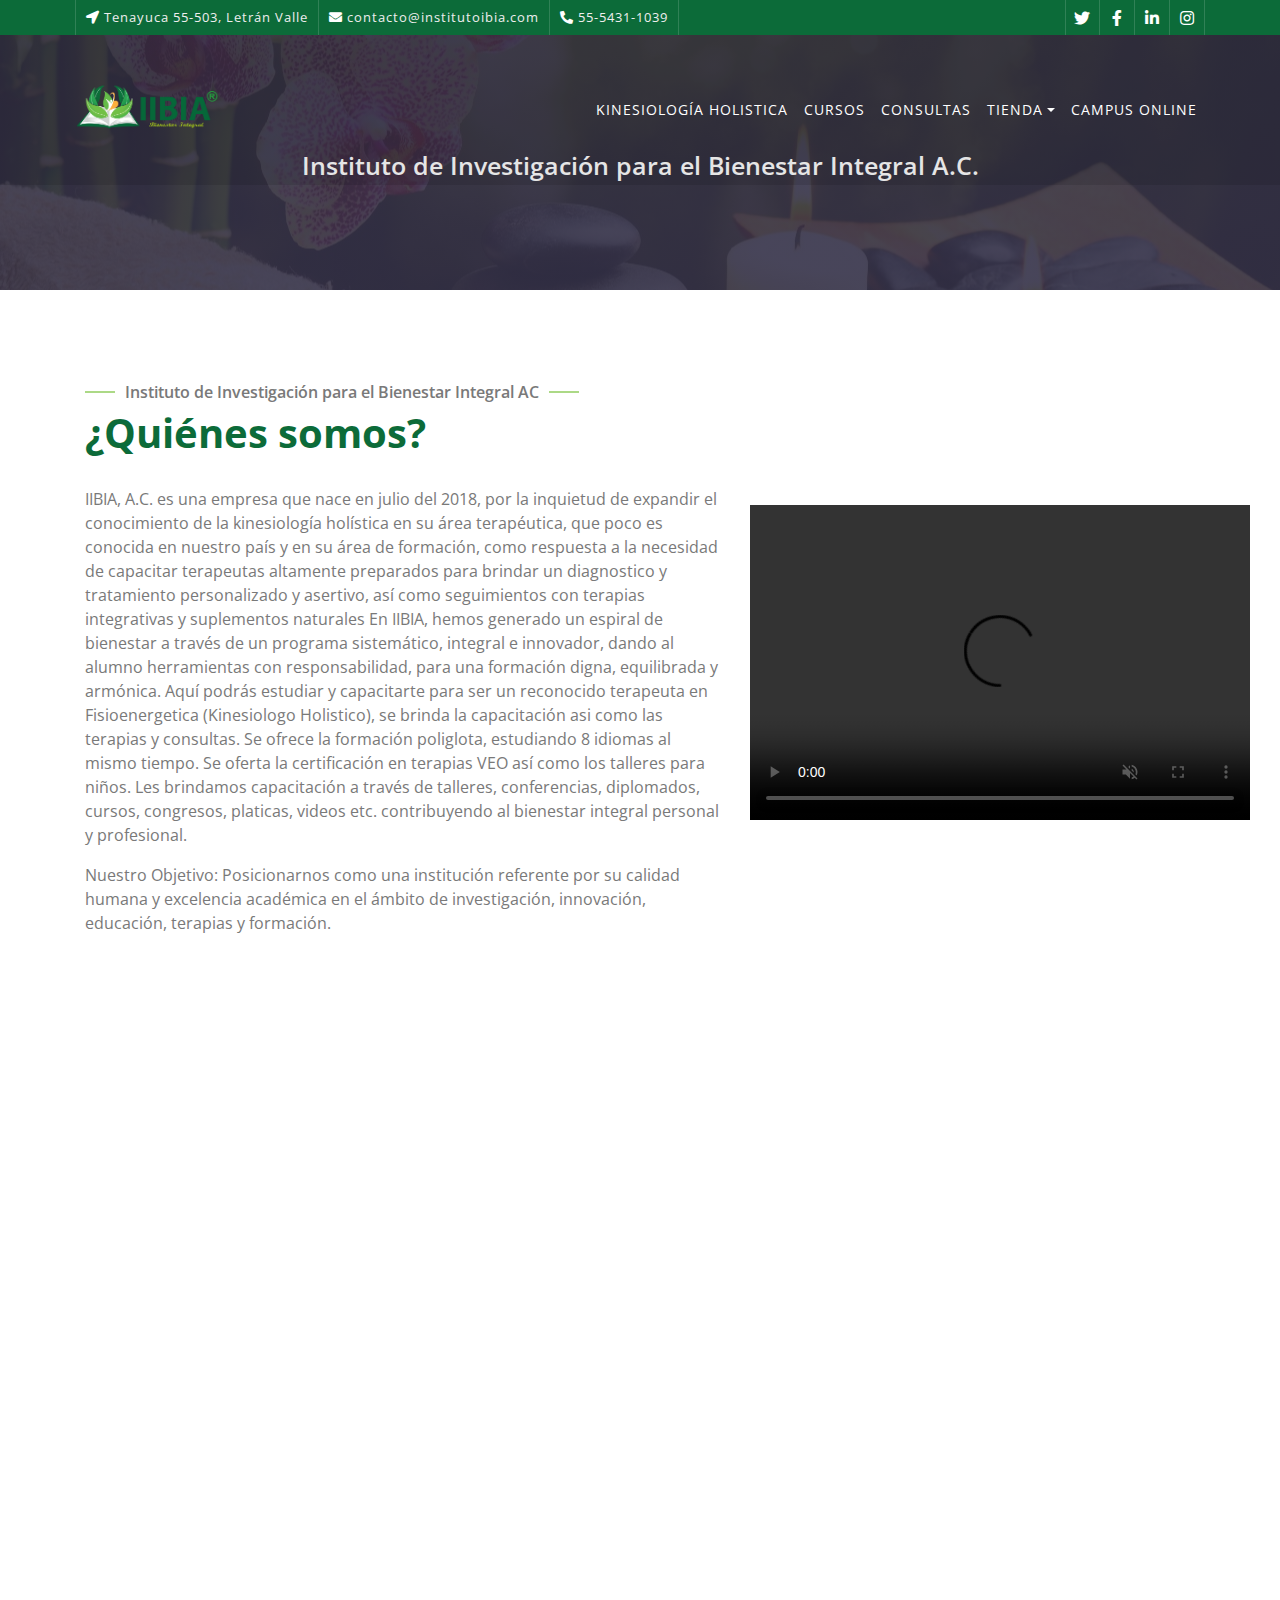
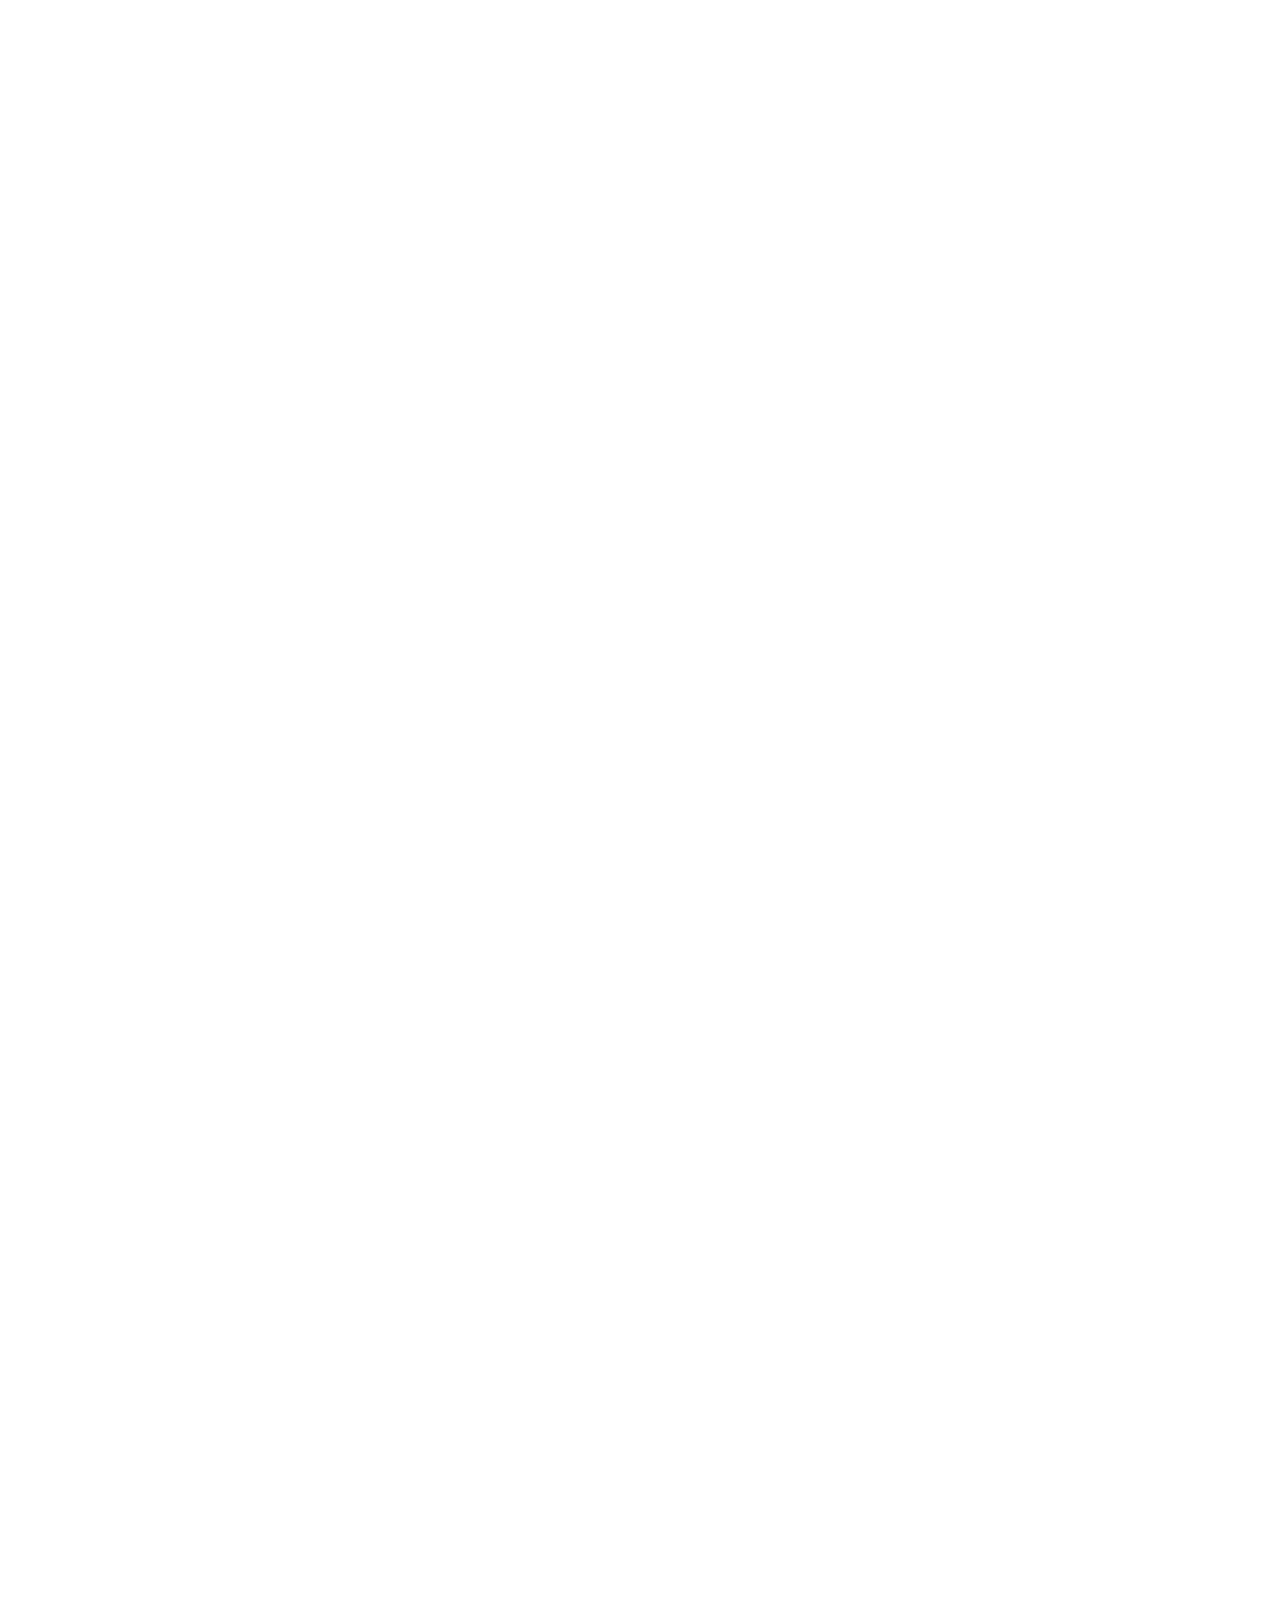
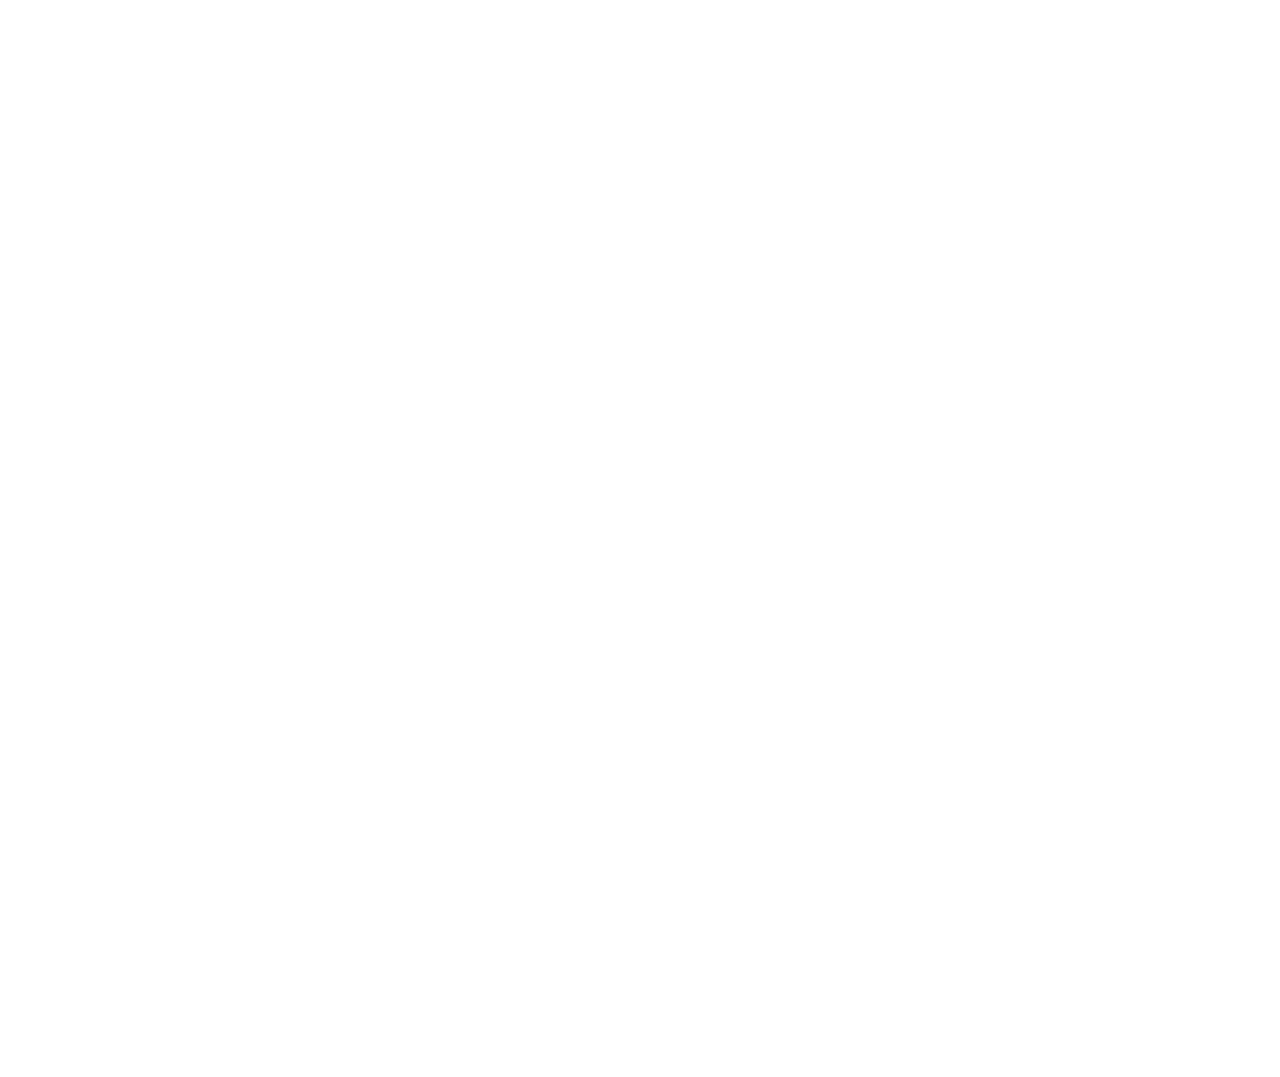
==== commit 5325e85c: "Update index.html" ====
--- a/index.html
+++ b/index.html
@@ -111,7 +111,7 @@
                         </div>
                         <div class="about-text">
                             <p>
-                                En IIBIA, hemos generado un espiral de bienestar a través de un programa sistemático, integral e innovador, dando al alumno herramientas con responsabilidad, para una formación digna, equilibrada y armónica. Aquí podrás estudiar y capacitarte para ser un reconocido terapeuta en Fisioenergetica (Kinesiologo Holistico), se brinda la capacitación asi como las terapias y consultas. Se ofrece la formación poliglota, estudiando 8 idiomas al mismo tiempo. Se oferta la certificación en terapias VEO así como los talleres para niños. Les brindamos capacitación a través de talleres, conferencias, diplomados, cursos, congresos, platicas, videos etc. contribuyendo al bienestar integral personal y profesional.</p>                          </p>
+                                IIBIA, A.C. es una empresa que nace en julio del 2018, por la inquietud de expandir el conocimiento de la kinesiología holística en su área terapéutica, que poco es conocida en nuestro país y en su área de formación, como respuesta a la necesidad de capacitar terapeutas altamente preparados para brindar un diagnostico y tratamiento personalizado y asertivo, así como seguimientos con terapias integrativas y suplementos naturales En IIBIA, hemos generado un espiral de bienestar a través de un programa sistemático, integral e innovador, dando al alumno herramientas con responsabilidad, para una formación digna, equilibrada y armónica. Aquí podrás estudiar y capacitarte para ser un reconocido terapeuta en Fisioenergetica (Kinesiologo Holistico), se brinda la capacitación asi como las terapias y consultas. Se ofrece la formación poliglota, estudiando 8 idiomas al mismo tiempo. Se oferta la certificación en terapias VEO así como los talleres para niños. Les brindamos capacitación a través de talleres, conferencias, diplomados, cursos, congresos, platicas, videos etc. contribuyendo al bienestar integral personal y profesional.</p>                          </p>
                             <p>
                                 Nuestro Objetivo: Posicionarnos como una institución referente por su calidad humana y excelencia académica en el ámbito de investigación, innovación, educación, terapias y formación.
                             </p>
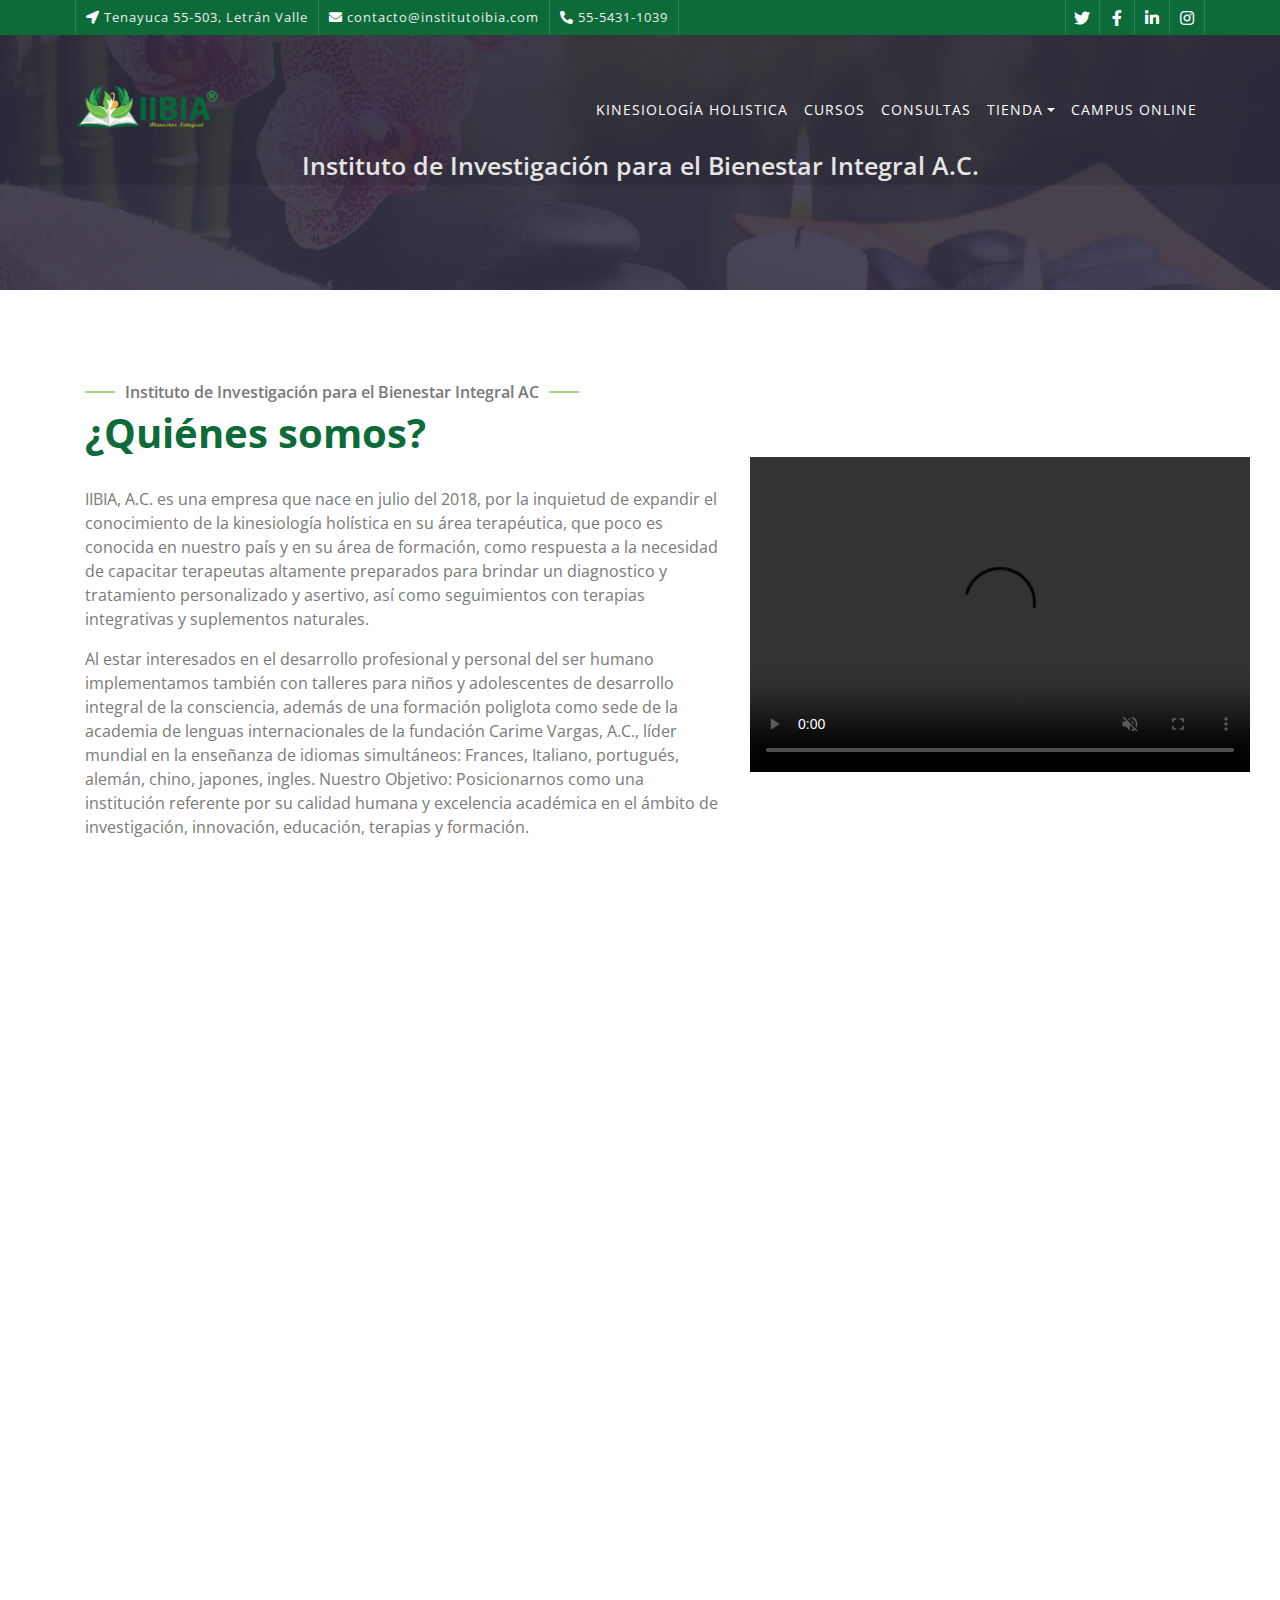
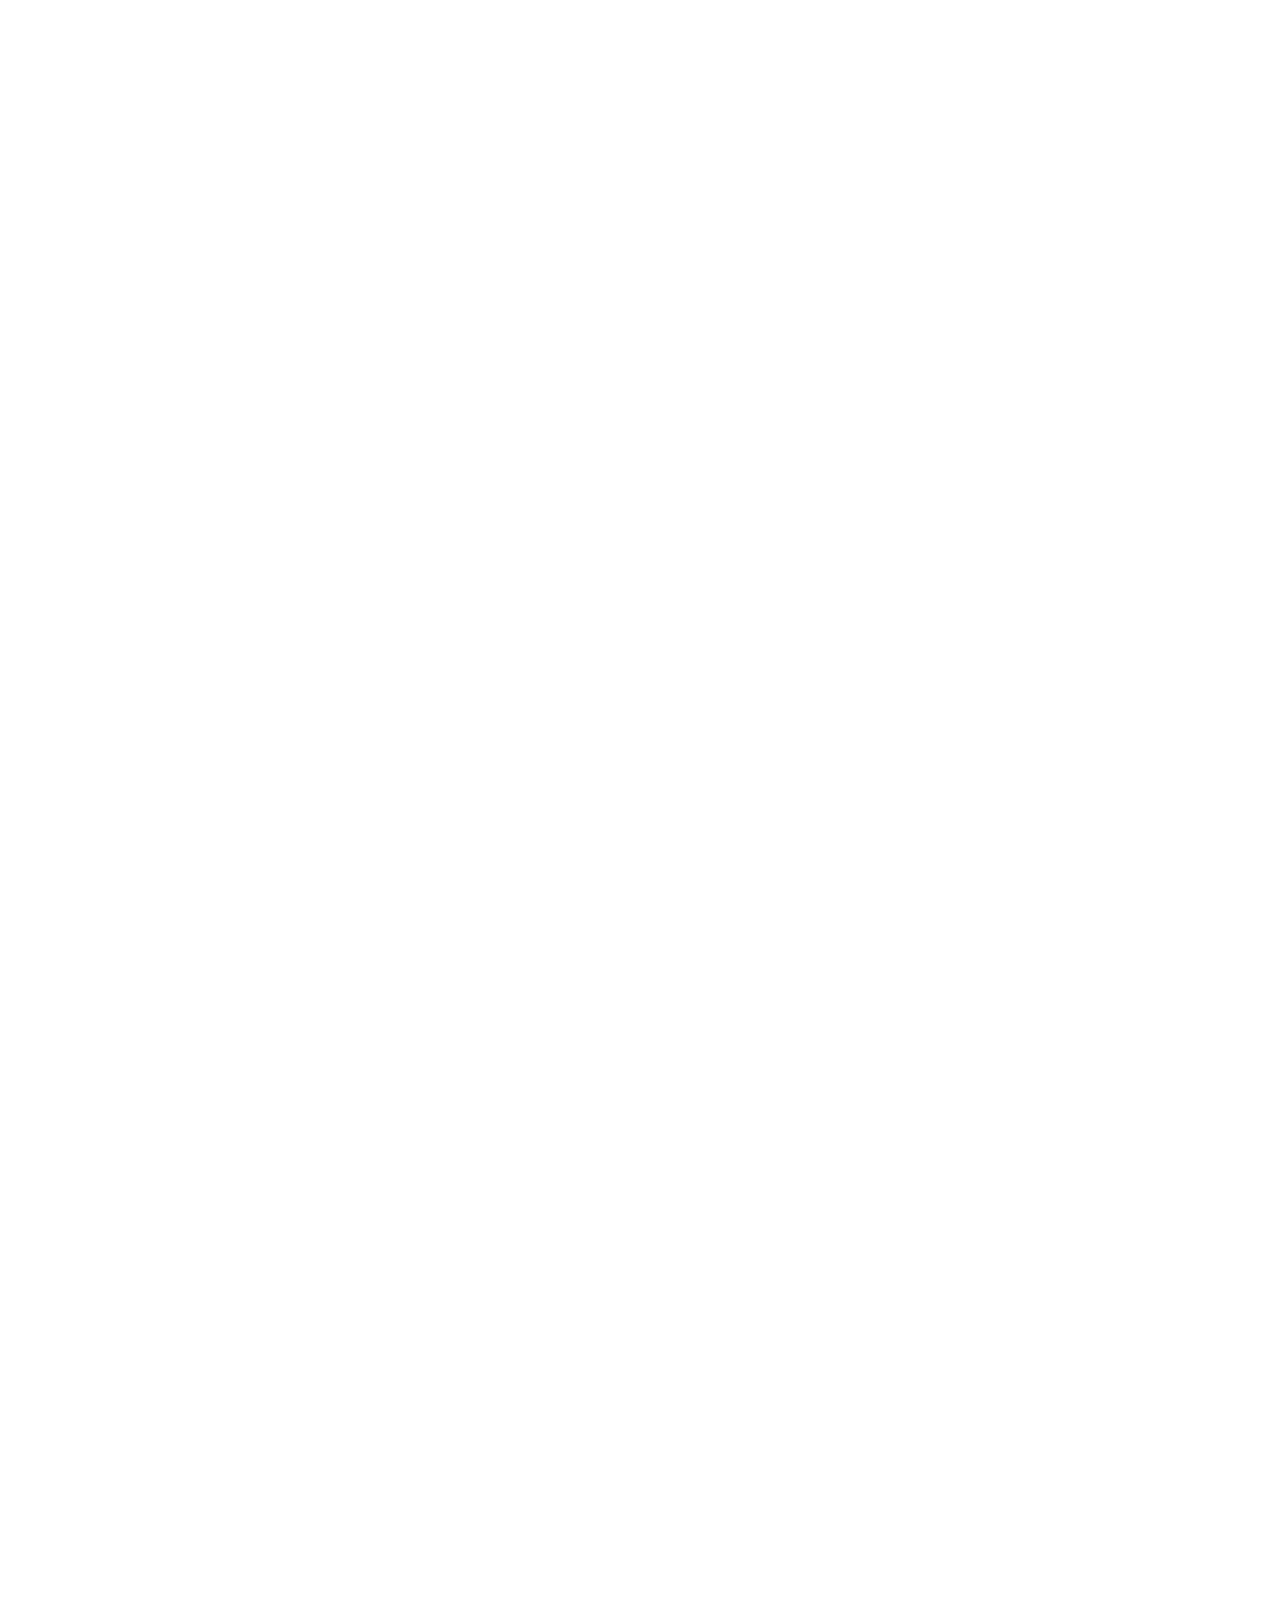
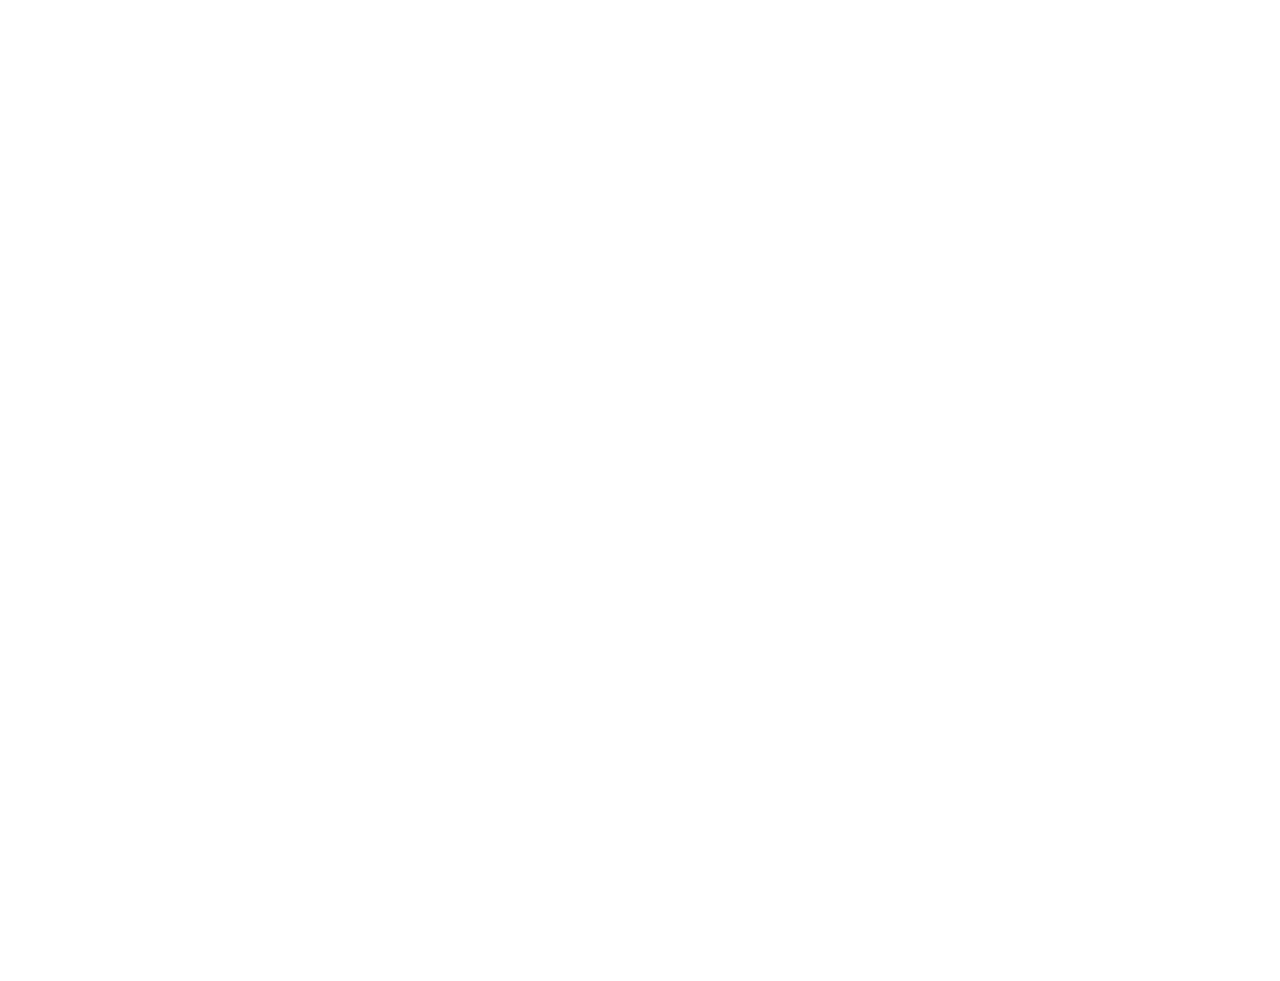
==== commit c3346f8d: "Update index.html" ====
--- a/index.html
+++ b/index.html
@@ -111,9 +111,9 @@
                         </div>
                         <div class="about-text">
                             <p>
-                                IIBIA, A.C. es una empresa que nace en julio del 2018, por la inquietud de expandir el conocimiento de la kinesiología holística en su área terapéutica, que poco es conocida en nuestro país y en su área de formación, como respuesta a la necesidad de capacitar terapeutas altamente preparados para brindar un diagnostico y tratamiento personalizado y asertivo, así como seguimientos con terapias integrativas y suplementos naturales En IIBIA, hemos generado un espiral de bienestar a través de un programa sistemático, integral e innovador, dando al alumno herramientas con responsabilidad, para una formación digna, equilibrada y armónica. Aquí podrás estudiar y capacitarte para ser un reconocido terapeuta en Fisioenergetica (Kinesiologo Holistico), se brinda la capacitación asi como las terapias y consultas. Se ofrece la formación poliglota, estudiando 8 idiomas al mismo tiempo. Se oferta la certificación en terapias VEO así como los talleres para niños. Les brindamos capacitación a través de talleres, conferencias, diplomados, cursos, congresos, platicas, videos etc. contribuyendo al bienestar integral personal y profesional.</p>                          </p>
+                                IIBIA, A.C. es una empresa que nace en julio del 2018, por la inquietud de expandir el conocimiento de la kinesiología holística en su área terapéutica, que poco es conocida en nuestro país y en su área de formación, como respuesta a la necesidad de capacitar terapeutas altamente preparados para brindar un diagnostico y tratamiento personalizado y asertivo, así como seguimientos con terapias integrativas y suplementos naturales.</p>                          </p>
                             <p>
-                                Nuestro Objetivo: Posicionarnos como una institución referente por su calidad humana y excelencia académica en el ámbito de investigación, innovación, educación, terapias y formación.
+                                Al estar interesados en el desarrollo profesional y personal del ser humano implementamos también con talleres para niños y adolescentes de desarrollo integral de la consciencia, además de una formación poliglota como sede de la academia de lenguas internacionales de la fundación Carime Vargas, A.C., líder mundial en la enseñanza de idiomas simultáneos: Frances, Italiano, portugués, alemán, chino, japones, ingles.   Nuestro Objetivo: Posicionarnos como una institución referente por su calidad humana y excelencia académica en el ámbito de investigación, innovación, educación, terapias y formación.
                             </p>
                         </div>
                     </div>
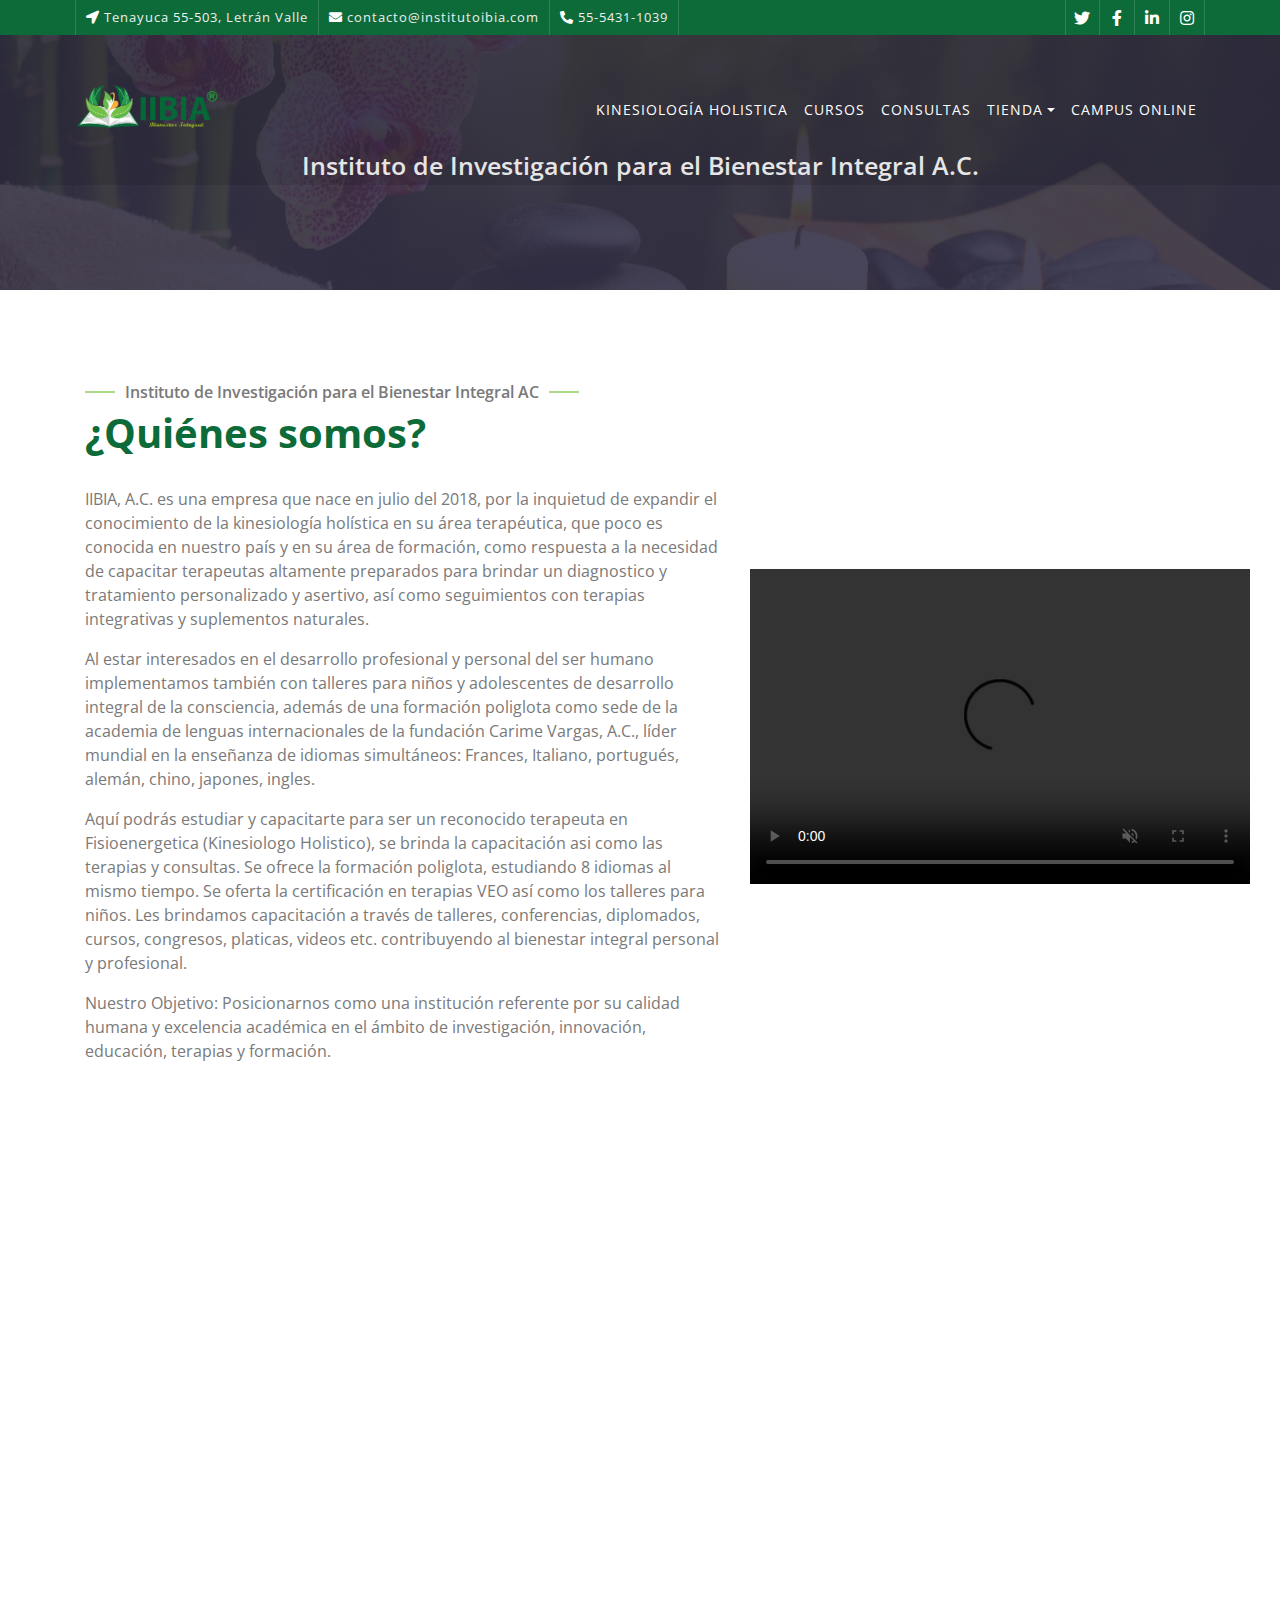
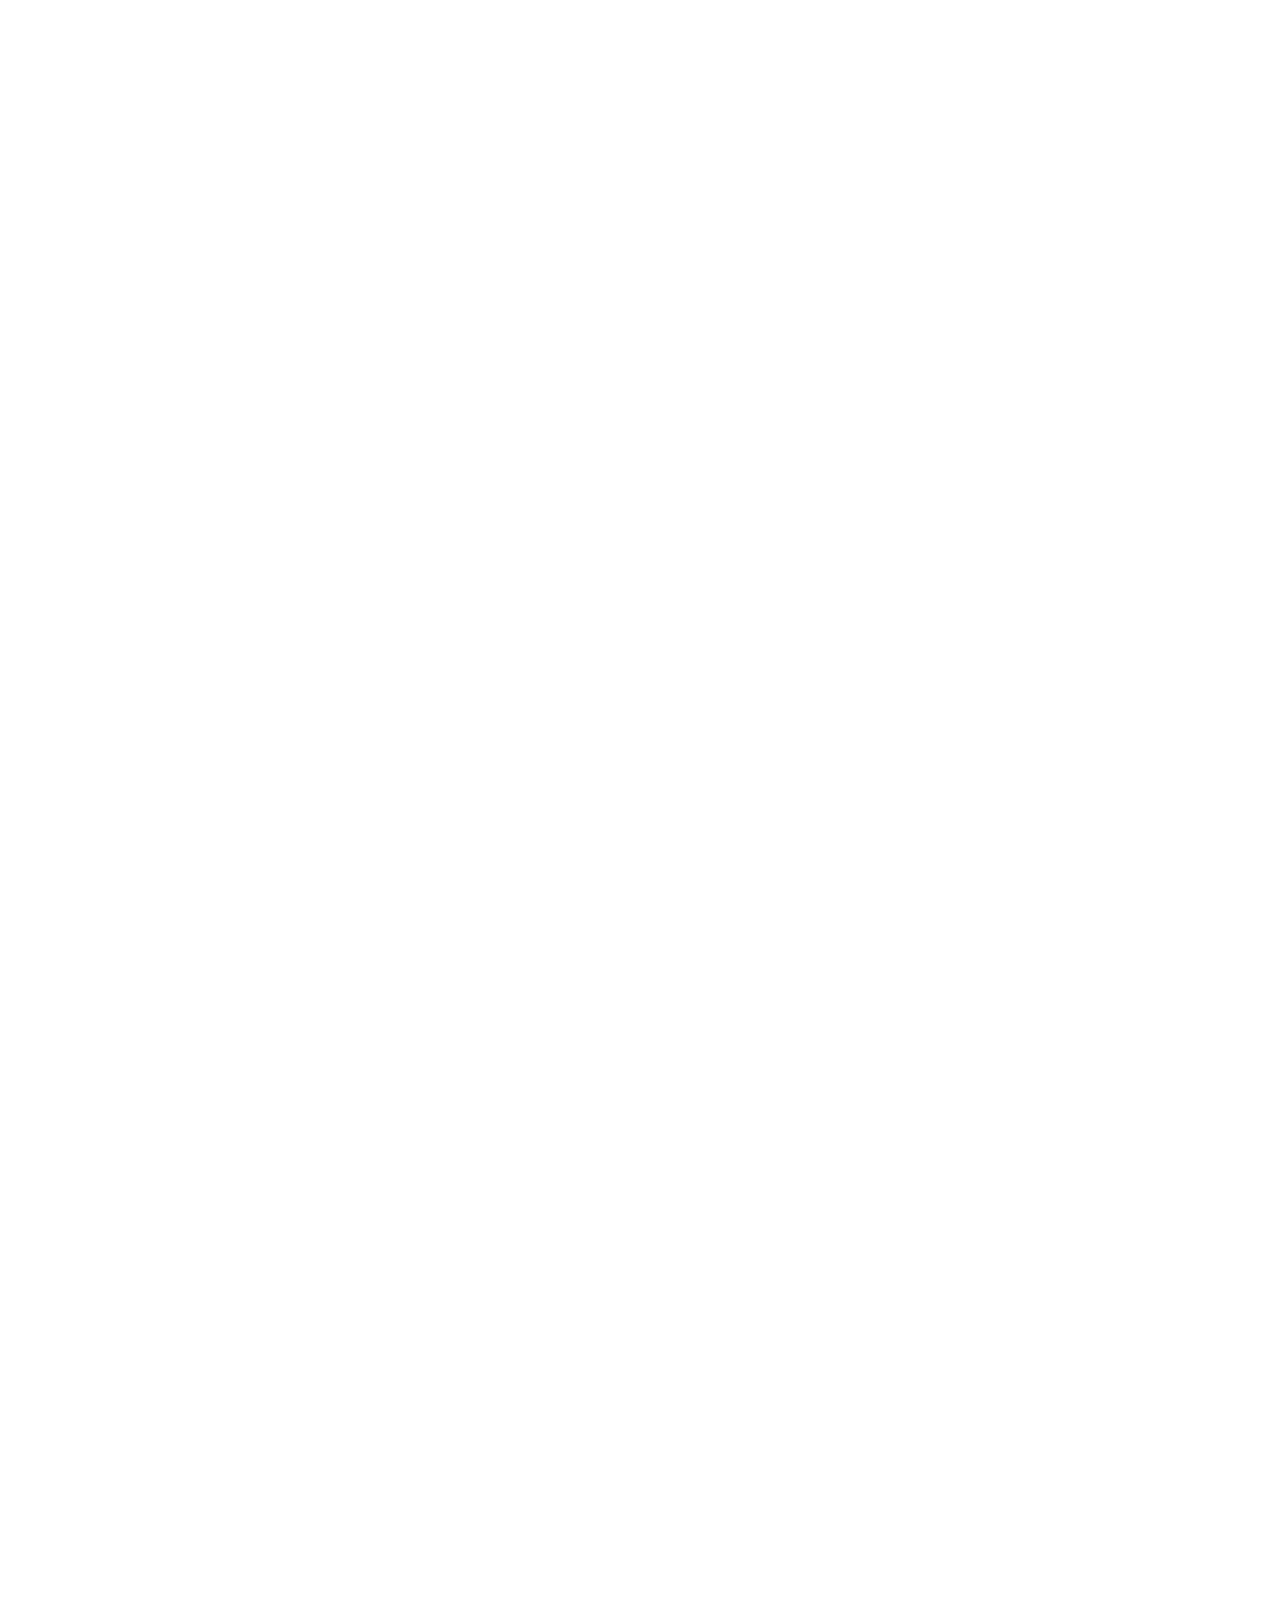
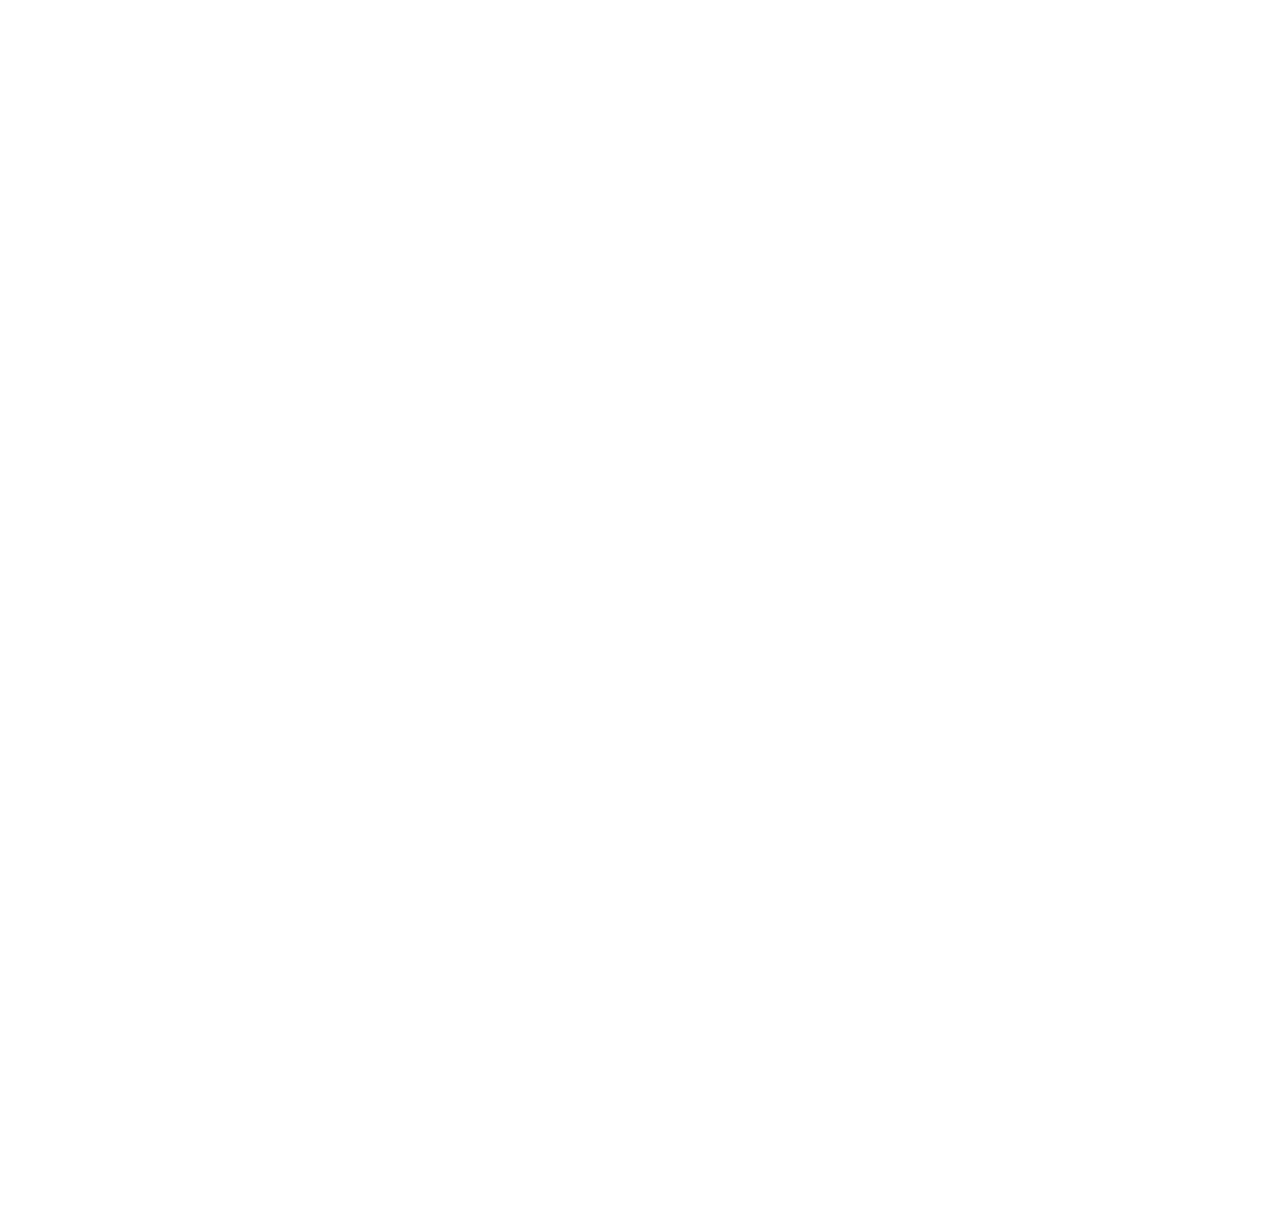
==== commit 88381ebc: "Update index.html" ====
--- a/index.html
+++ b/index.html
@@ -112,8 +112,12 @@
                         <div class="about-text">
                             <p>
                                 IIBIA, A.C. es una empresa que nace en julio del 2018, por la inquietud de expandir el conocimiento de la kinesiología holística en su área terapéutica, que poco es conocida en nuestro país y en su área de formación, como respuesta a la necesidad de capacitar terapeutas altamente preparados para brindar un diagnostico y tratamiento personalizado y asertivo, así como seguimientos con terapias integrativas y suplementos naturales.</p>                          </p>
+                            </p> 
+                                Al estar interesados en el desarrollo profesional y personal del ser humano implementamos también con talleres para niños y adolescentes de desarrollo integral de la consciencia, además de una formación poliglota como sede de la academia de lenguas internacionales de la fundación Carime Vargas, A.C., líder mundial en la enseñanza de idiomas simultáneos: Frances, Italiano, portugués, alemán, chino, japones, ingles.</p>                          </p>  
                             <p>
-                                Al estar interesados en el desarrollo profesional y personal del ser humano implementamos también con talleres para niños y adolescentes de desarrollo integral de la consciencia, además de una formación poliglota como sede de la academia de lenguas internacionales de la fundación Carime Vargas, A.C., líder mundial en la enseñanza de idiomas simultáneos: Frances, Italiano, portugués, alemán, chino, japones, ingles.   Nuestro Objetivo: Posicionarnos como una institución referente por su calidad humana y excelencia académica en el ámbito de investigación, innovación, educación, terapias y formación.
+                                Aquí podrás estudiar y capacitarte para ser un reconocido terapeuta en Fisioenergetica (Kinesiologo Holistico), se brinda la capacitación asi como las terapias y consultas. Se ofrece la formación poliglota, estudiando 8 idiomas al mismo tiempo. Se oferta la certificación en terapias VEO así como los talleres para niños. Les brindamos capacitación a través de talleres, conferencias, diplomados, cursos, congresos, platicas, videos etc. contribuyendo al bienestar integral personal y profesional.</p>                          </p> 
+                            </p> 
+                                Nuestro Objetivo: Posicionarnos como una institución referente por su calidad humana y excelencia académica en el ámbito de investigación, innovación, educación, terapias y formación.
                             </p>
                         </div>
                     </div>
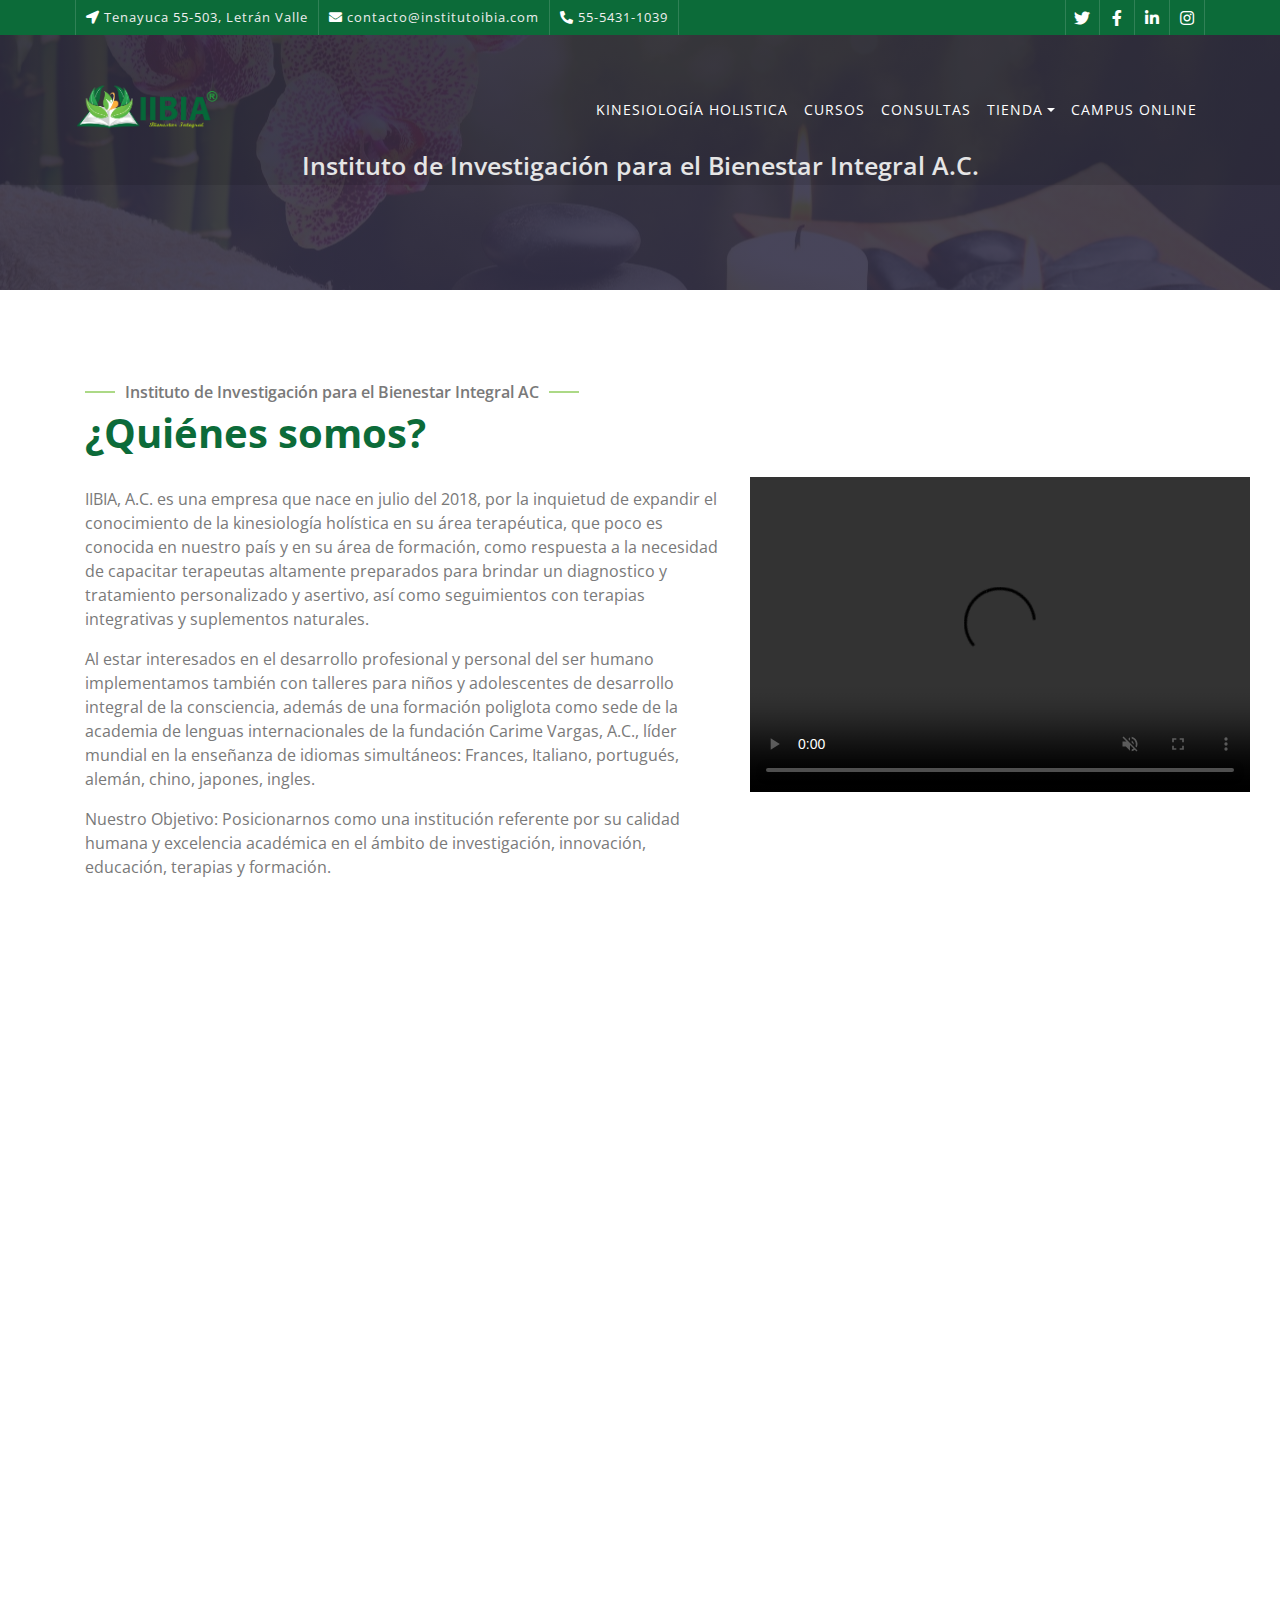
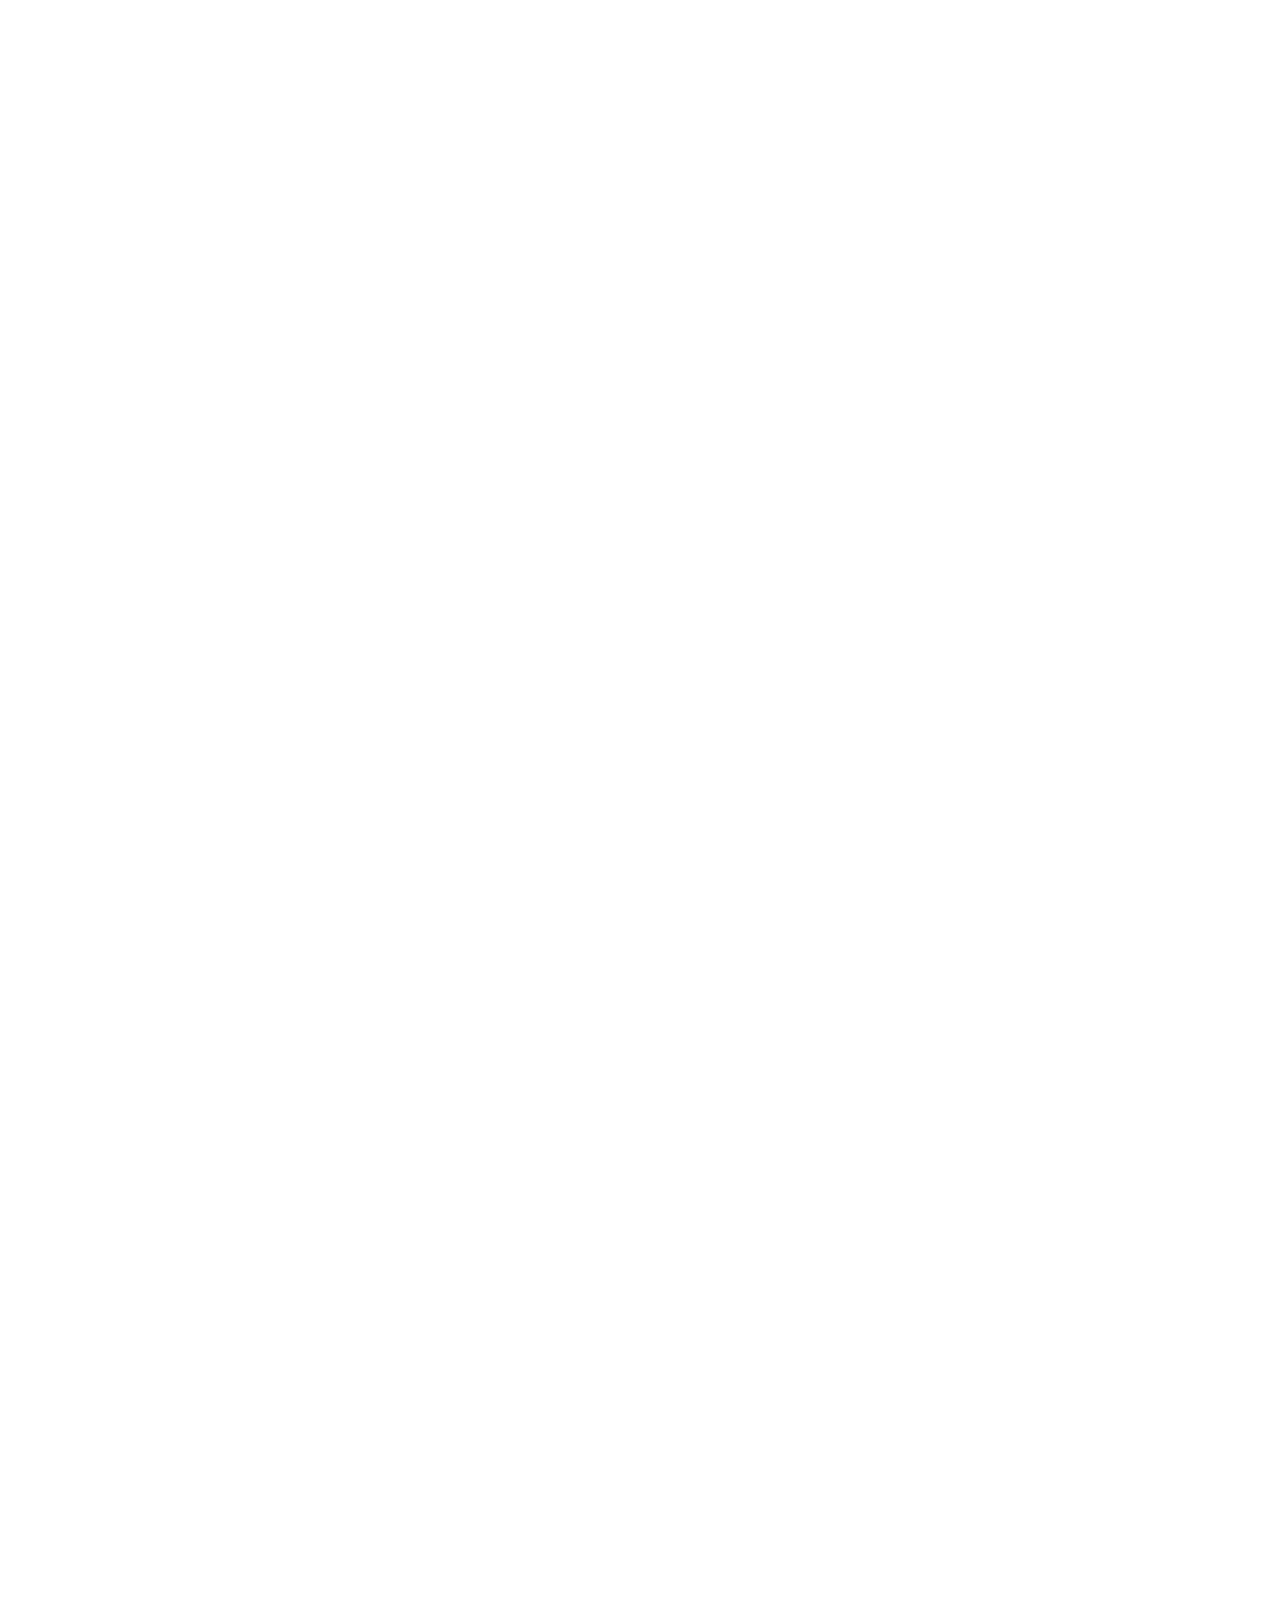
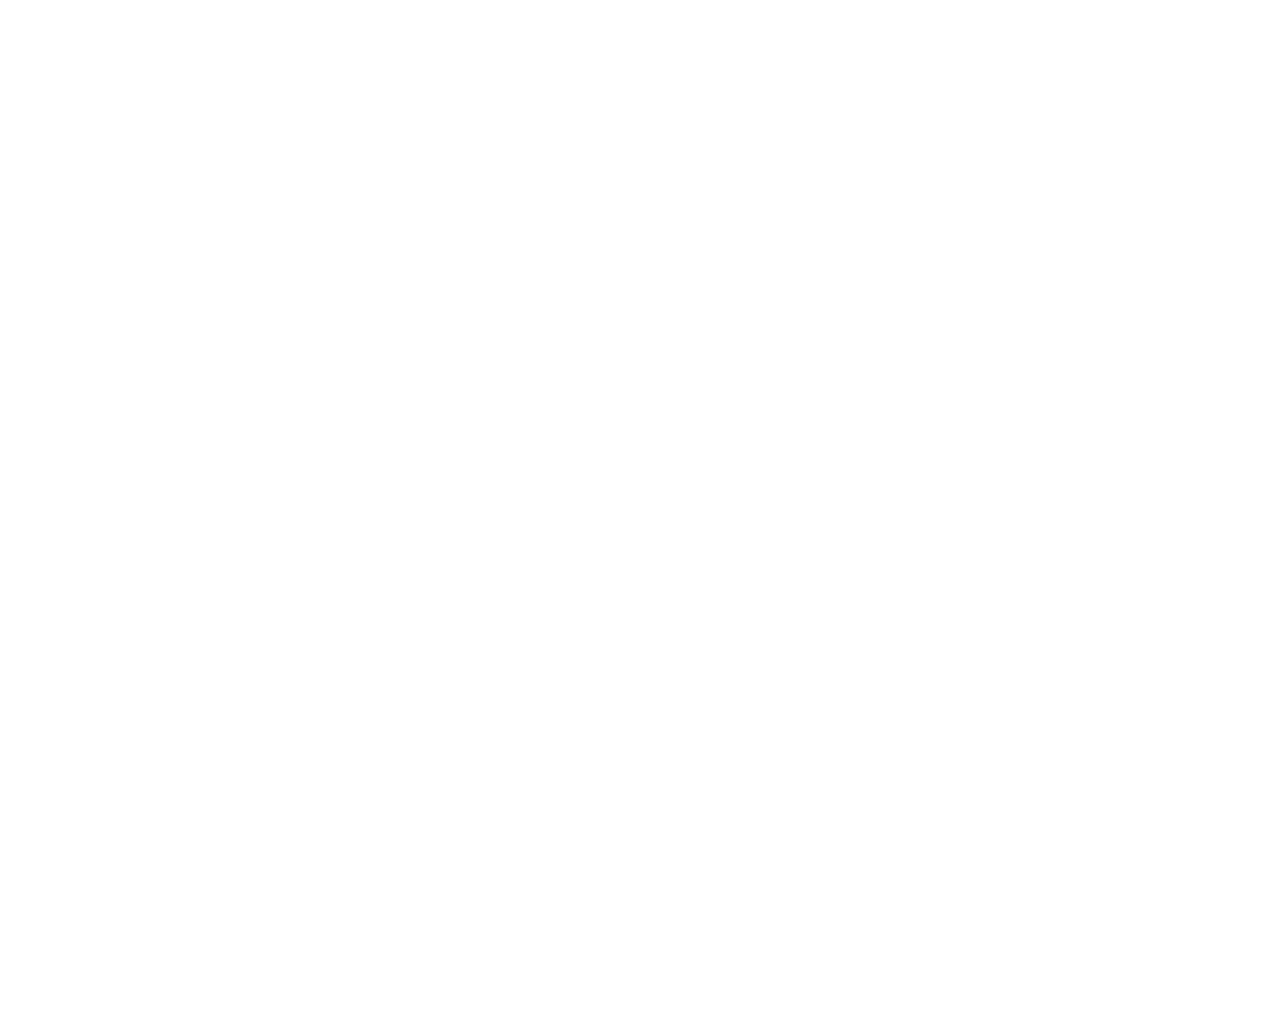
==== commit b99bd7e9: "Update index.html" ====
--- a/index.html
+++ b/index.html
@@ -114,8 +114,6 @@
                                 IIBIA, A.C. es una empresa que nace en julio del 2018, por la inquietud de expandir el conocimiento de la kinesiología holística en su área terapéutica, que poco es conocida en nuestro país y en su área de formación, como respuesta a la necesidad de capacitar terapeutas altamente preparados para brindar un diagnostico y tratamiento personalizado y asertivo, así como seguimientos con terapias integrativas y suplementos naturales.</p>                          </p>
                             </p> 
                                 Al estar interesados en el desarrollo profesional y personal del ser humano implementamos también con talleres para niños y adolescentes de desarrollo integral de la consciencia, además de una formación poliglota como sede de la academia de lenguas internacionales de la fundación Carime Vargas, A.C., líder mundial en la enseñanza de idiomas simultáneos: Frances, Italiano, portugués, alemán, chino, japones, ingles.</p>                          </p>  
-                            <p>
-                                Aquí podrás estudiar y capacitarte para ser un reconocido terapeuta en Fisioenergetica (Kinesiologo Holistico), se brinda la capacitación asi como las terapias y consultas. Se ofrece la formación poliglota, estudiando 8 idiomas al mismo tiempo. Se oferta la certificación en terapias VEO así como los talleres para niños. Les brindamos capacitación a través de talleres, conferencias, diplomados, cursos, congresos, platicas, videos etc. contribuyendo al bienestar integral personal y profesional.</p>                          </p> 
                             </p> 
                                 Nuestro Objetivo: Posicionarnos como una institución referente por su calidad humana y excelencia académica en el ámbito de investigación, innovación, educación, terapias y formación.
                             </p>
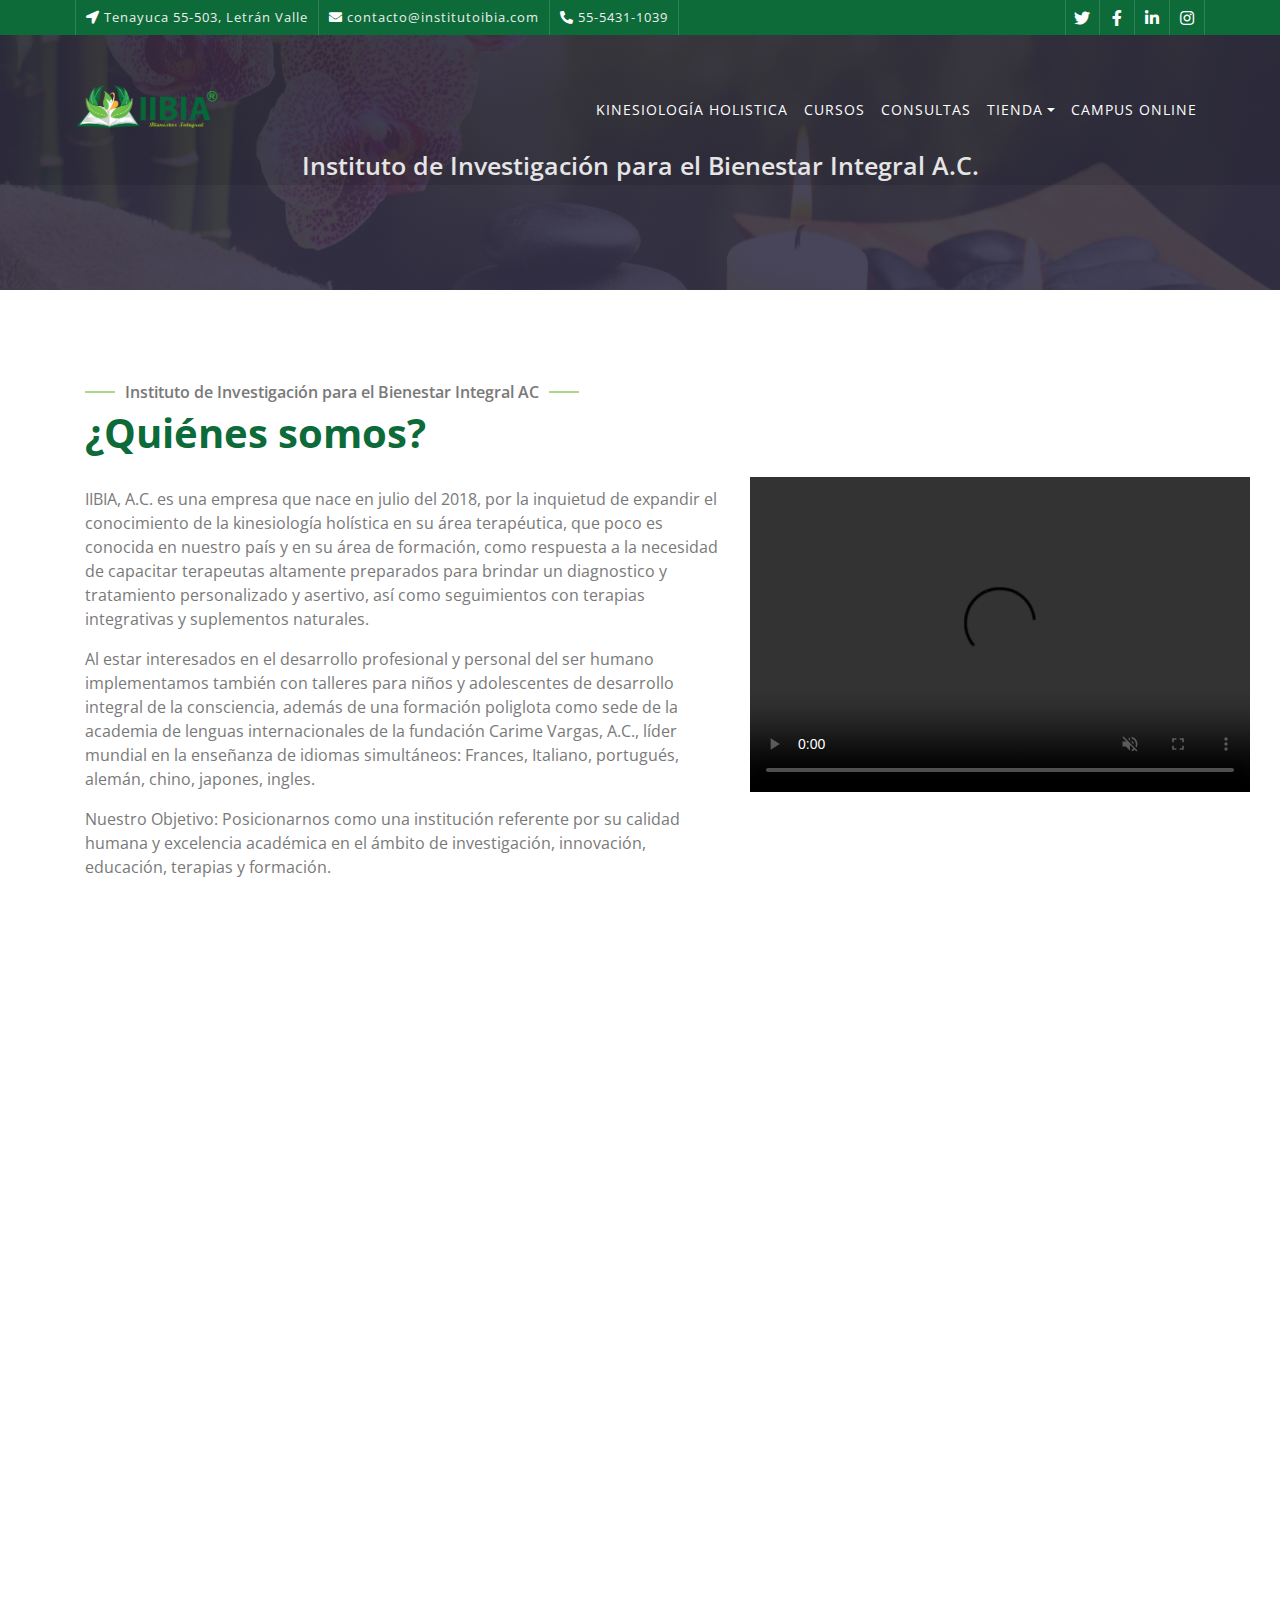
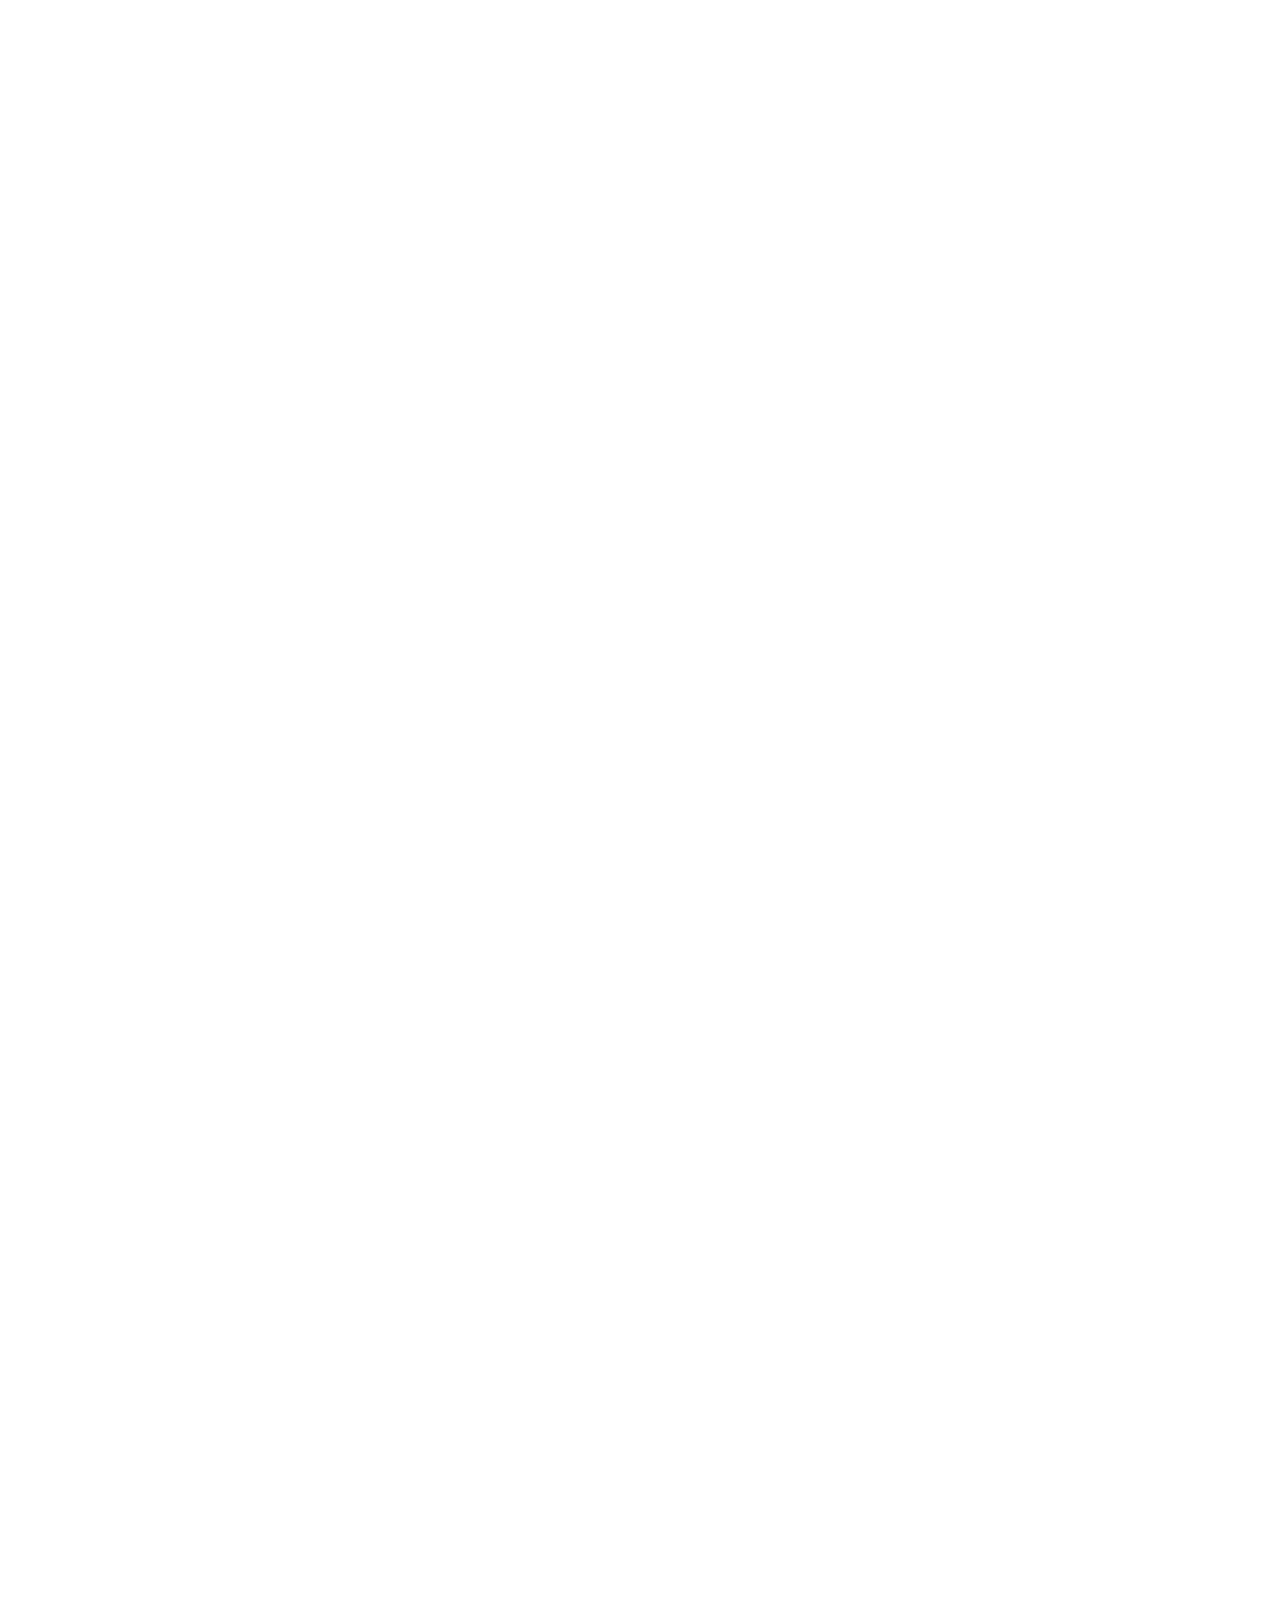
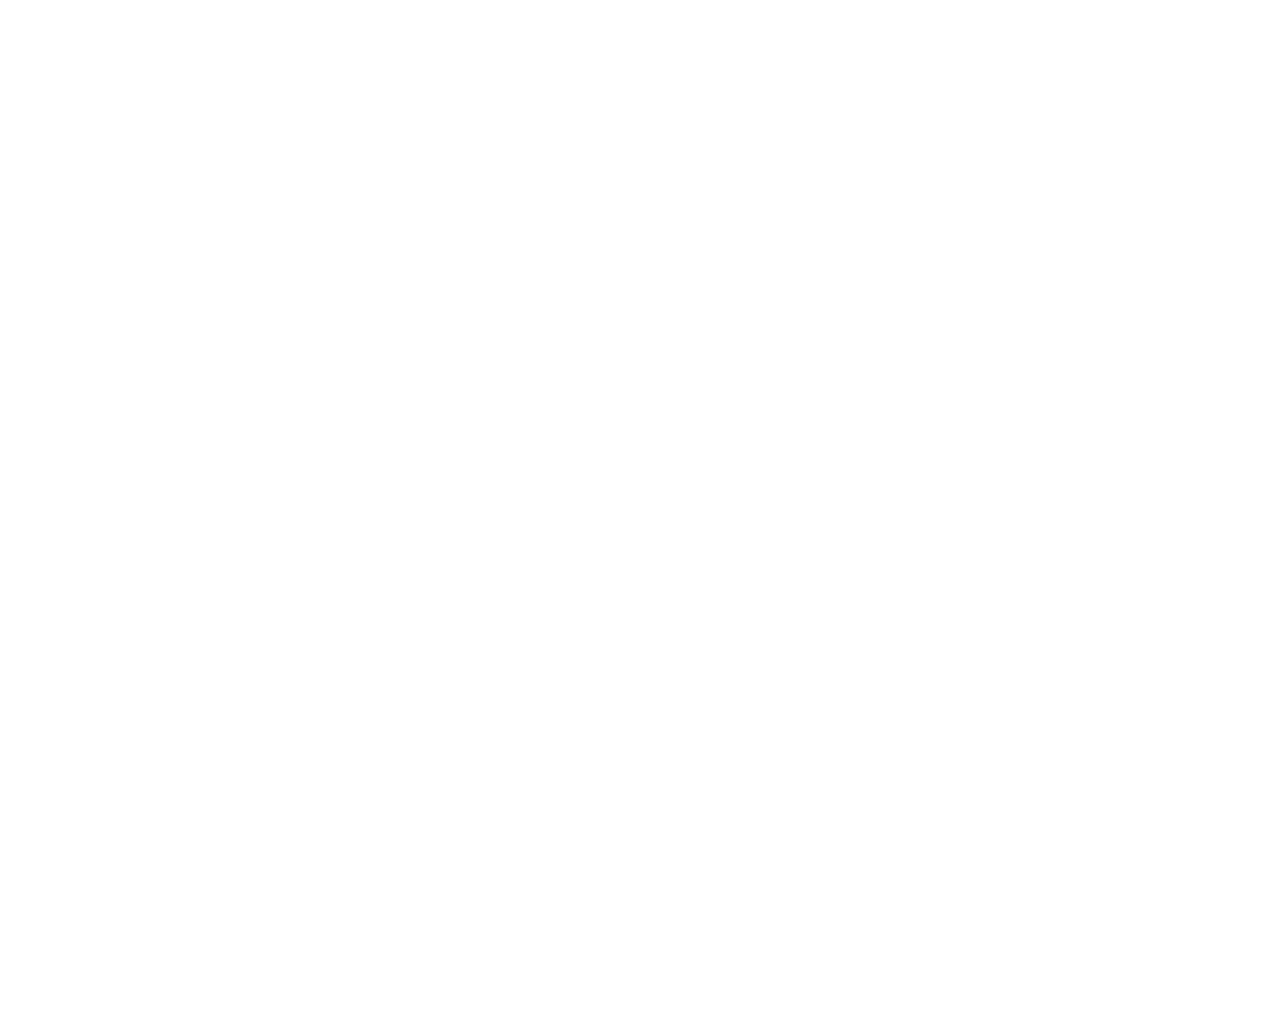
==== commit 8a56c2fd: "Update index.html" ====
--- a/index.html
+++ b/index.html
@@ -400,28 +400,40 @@
                 </div>
                 <div class="owl-carousel testimonials-carousel">
                     <div>
-                        <img  height="550" src="img/flyer1.jpeg">
-                    </div>
-                    <div>
-                        <img  height="550" src="img/flyer2.jpeg">
-                    </div>
-                    <div>
-                        <img  height="550" src="img/flyer3.jpeg">
-                    </div>
-                    <div>
-                        <img  height="550" src="img/flyer4.jpeg">
-                    </div>
-                    <div>
-                        <img  height="550" src="img/flyer5.jpeg">
-                    </div>
-                    <div>
-                        <img  height="550" src="img/flyer6.png">
-                    </div>
-                    <div>
-                        <img  height="550" src="img/flyer7.png">
-                    </div>
-                    <div>
-                        <img  height="550" src="img/flyer8.jpeg">
+                        <img  height="550" src="img/1.png">
+                    </div>
+                    <div>
+                        <img  height="550" src="img/2.png">
+                    </div>
+                    <div>
+                        <img  height="550" src="img/3.png">
+                    </div>
+                    <div>
+                        <img  height="550" src="img/4.png">
+                    </div>
+                    <div>
+                        <img  height="550" src="img/5.png">
+                    </div>
+                    <div>
+                        <img  height="550" src="img/6.png">
+                    </div>
+                    <div>
+                        <img  height="550" src="img/7.png">
+                    </div>
+                    <div>
+                        <img  height="550" src="img/8.png">
+                    </div>
+                    <div>
+                        <img  height="550" src="img/9.png">
+                    </div>
+                    <div>
+                        <img  height="550" src="img/10.png">
+                    </div>
+                    <div>
+                        <img  height="550" src="img/11.png">
+                    </div>
+                    <div>
+                        <img  height="550" src="img/12.png">
                     </div>
                 </div>
             </div>
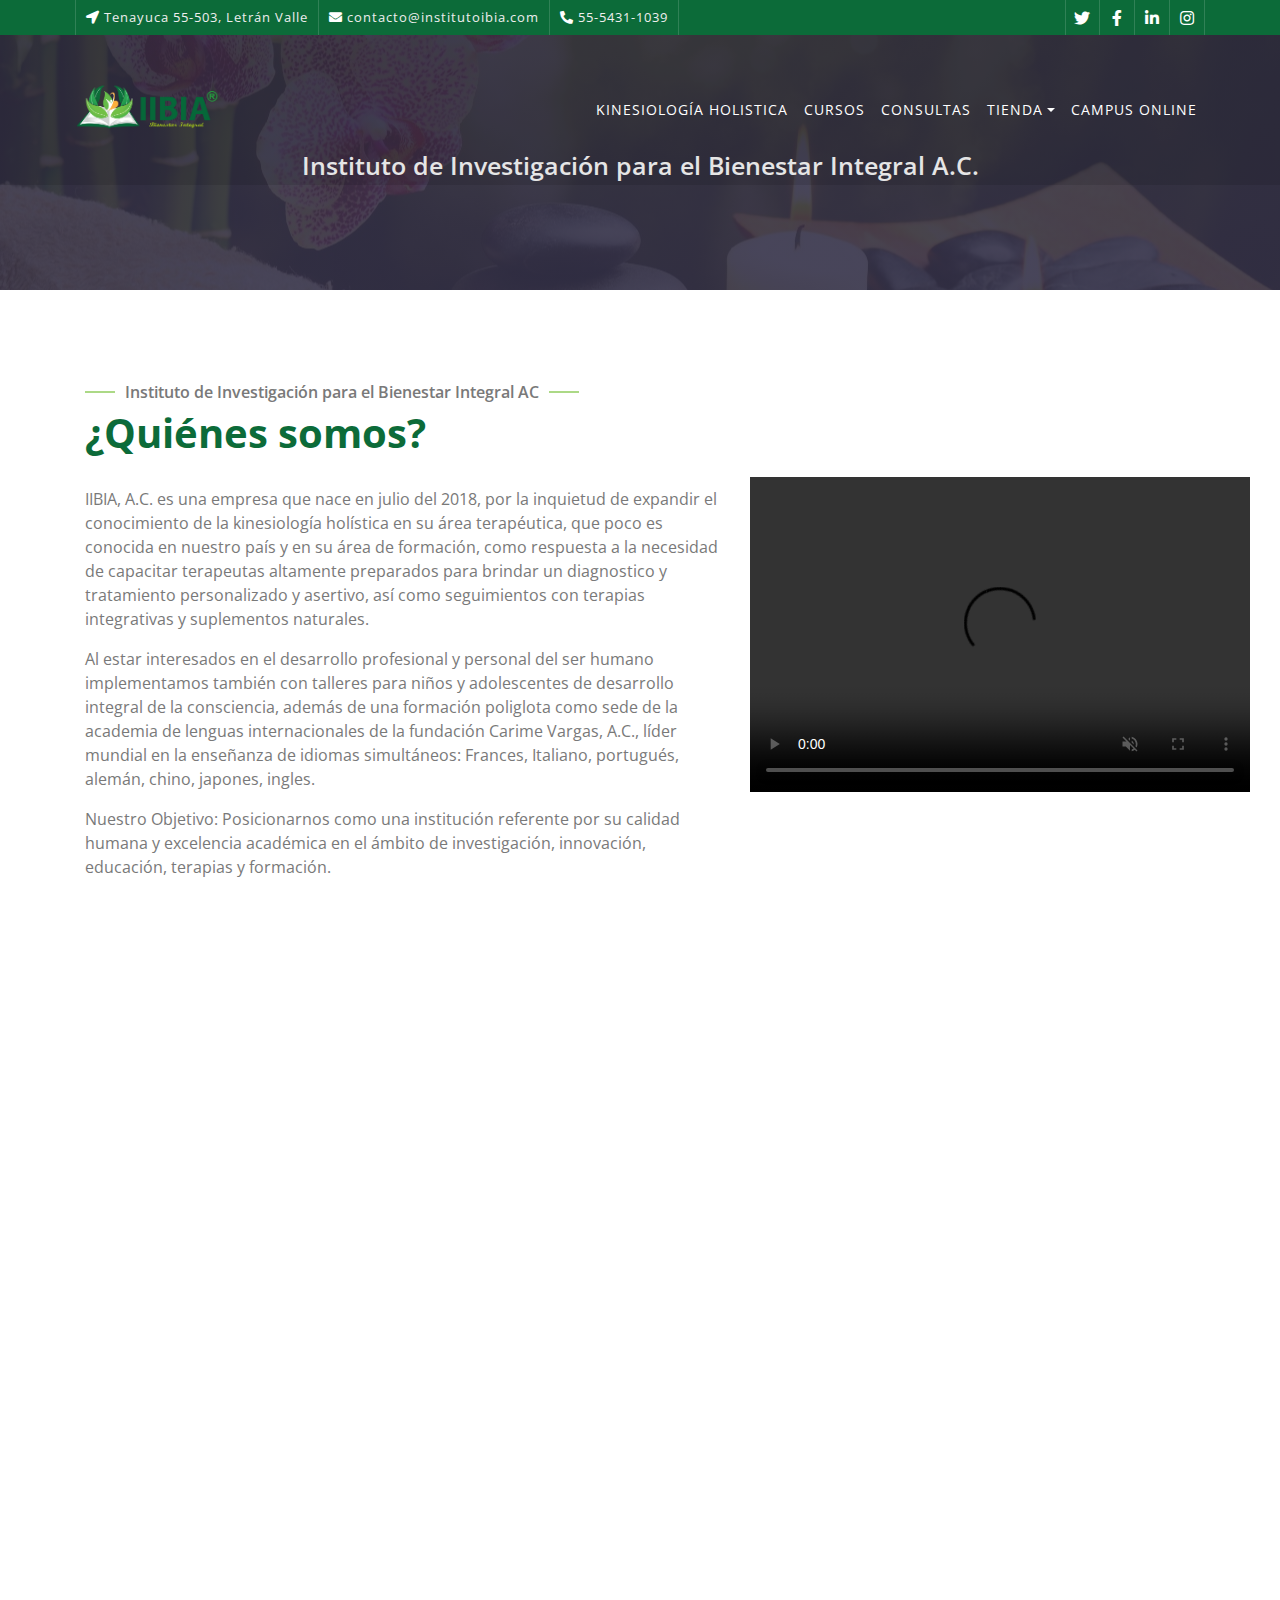
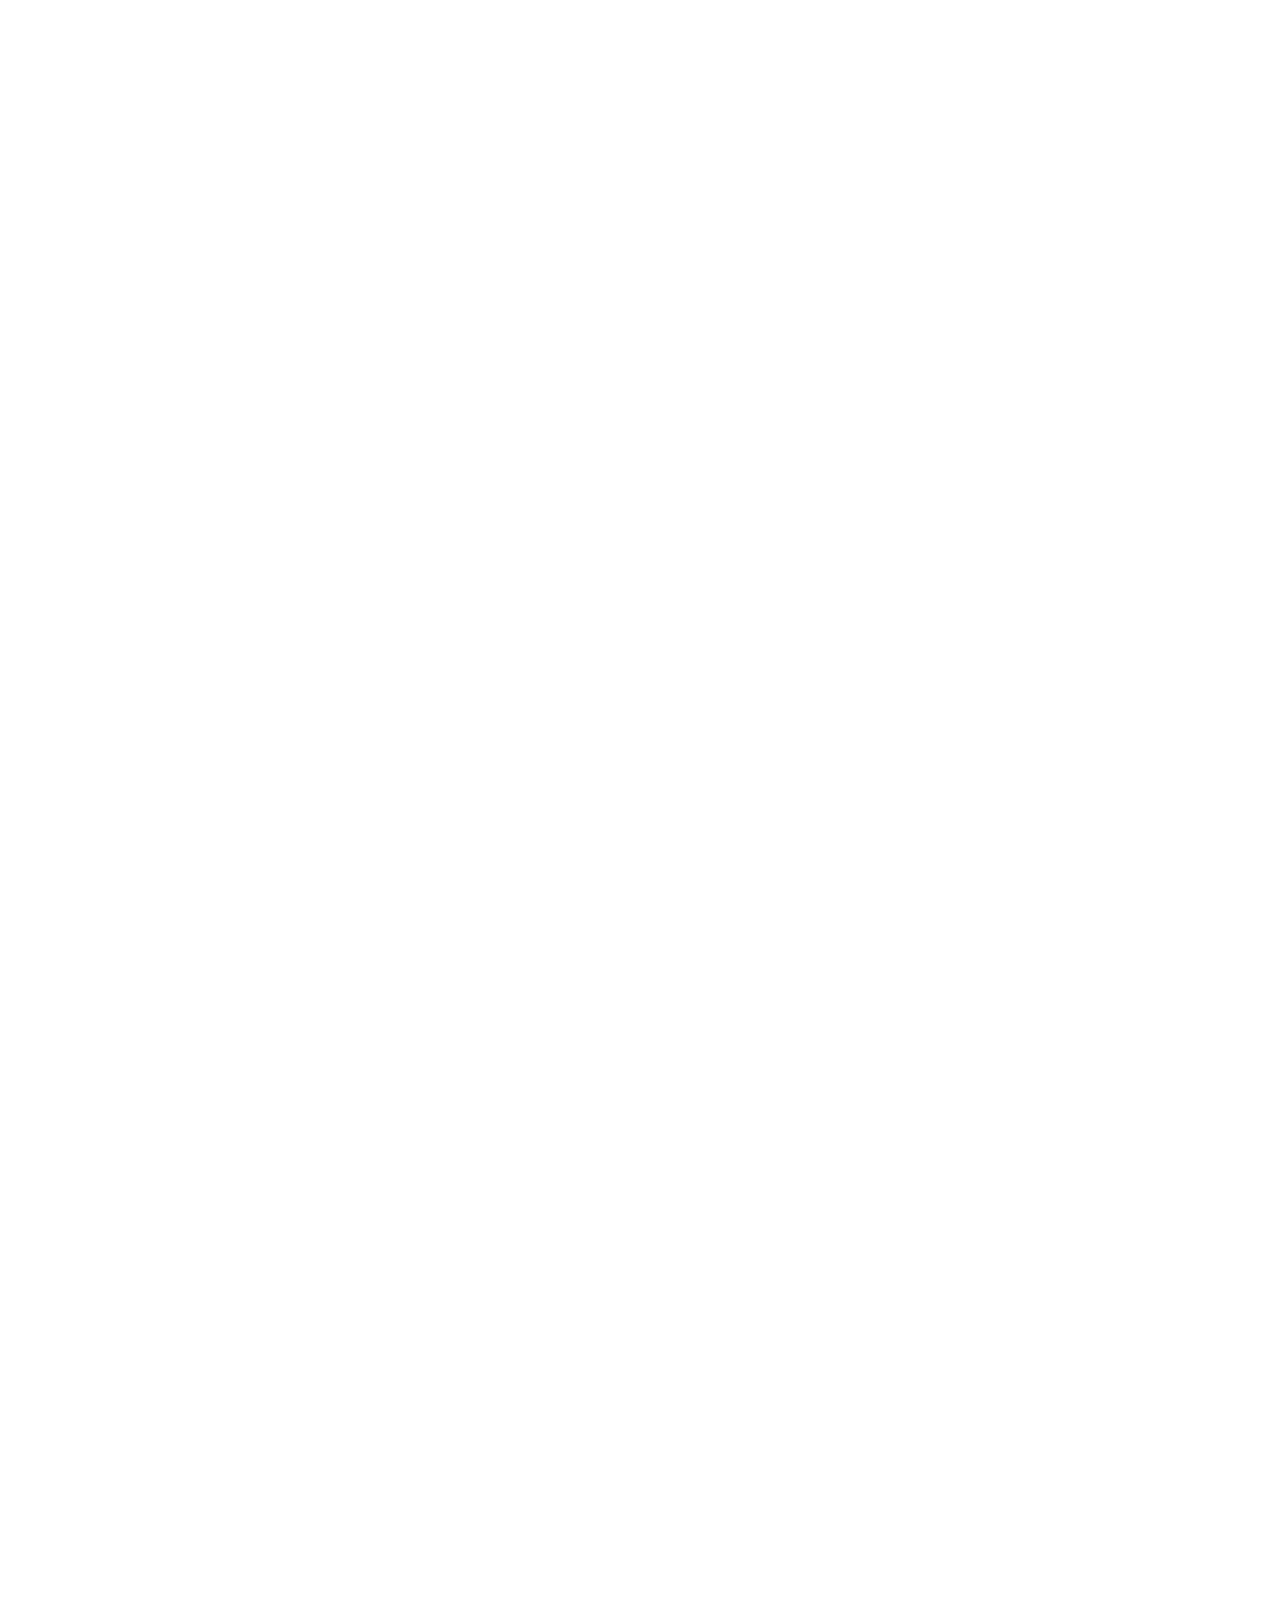
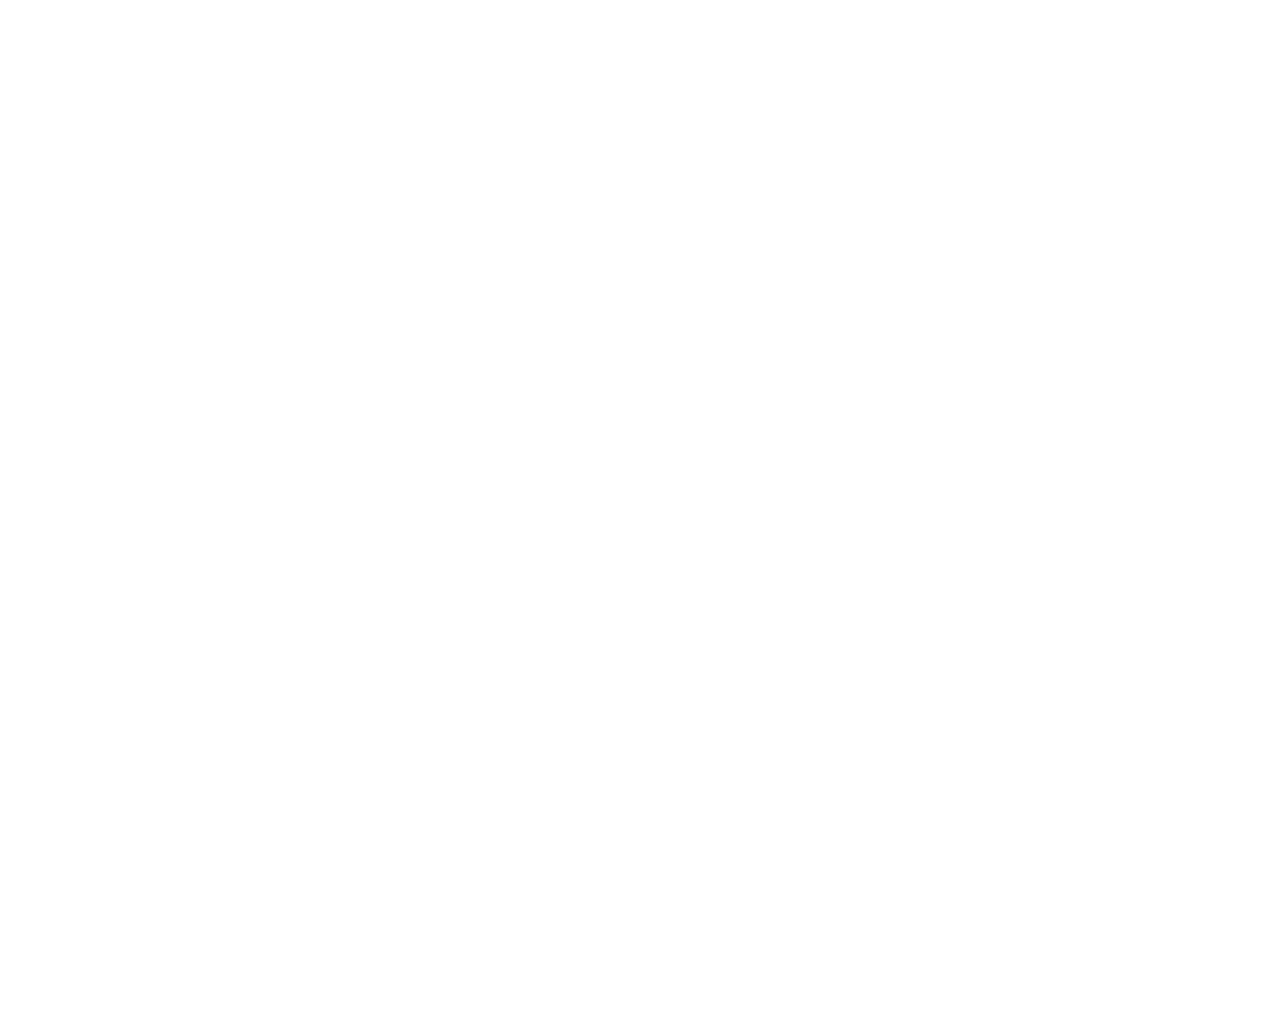
==== commit 7bb37d62: "Update index.html" ====
--- a/index.html
+++ b/index.html
@@ -153,7 +153,7 @@
                         </div></a>
                     </div>
                     <div class="col-lg-2 col-md-6 wow fadeInUp" data-wow-delay="0.2s">
-                        <a href="idiomas.html"><div class="service-item">
+                        <a href="idiomas.institutoibia.com.mx"><div class="service-item">
                             <div class="service-icon">
                                 <i class="fas fa-globe-americas"></i>
                             </div>
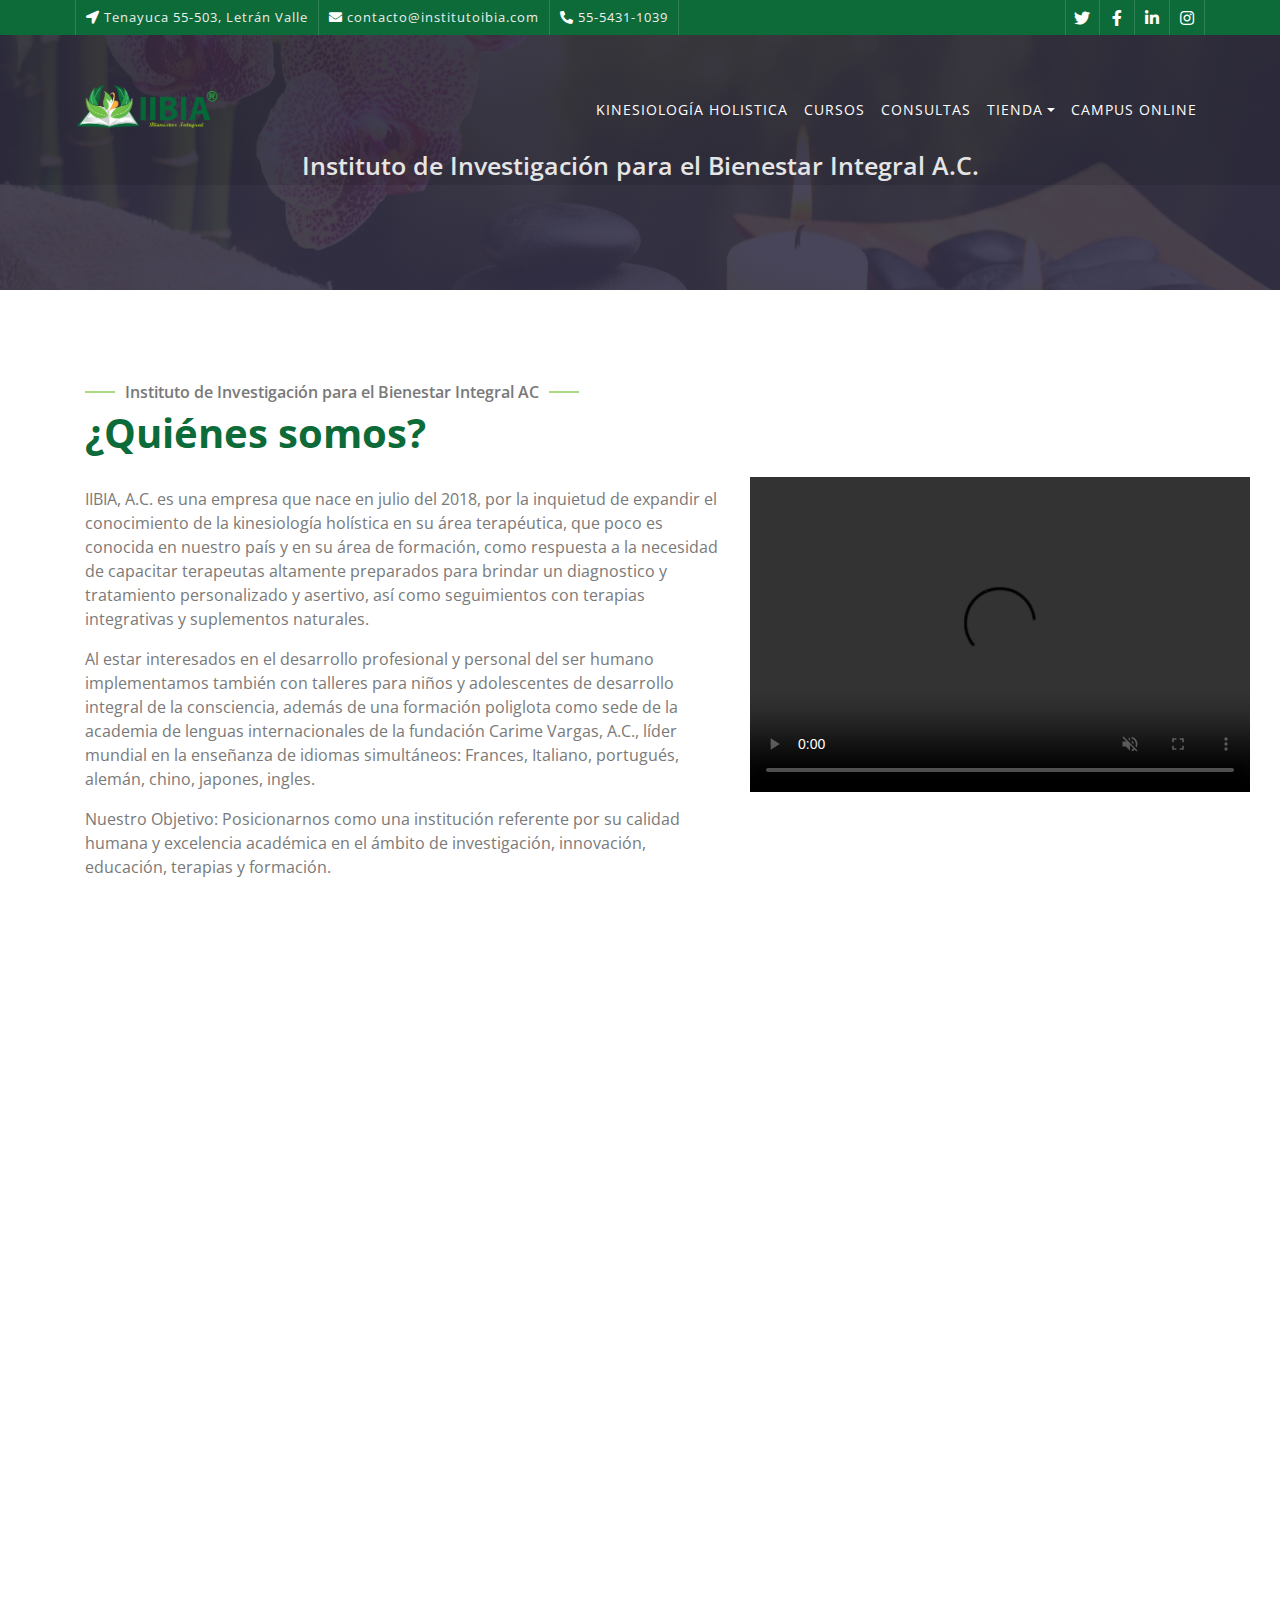
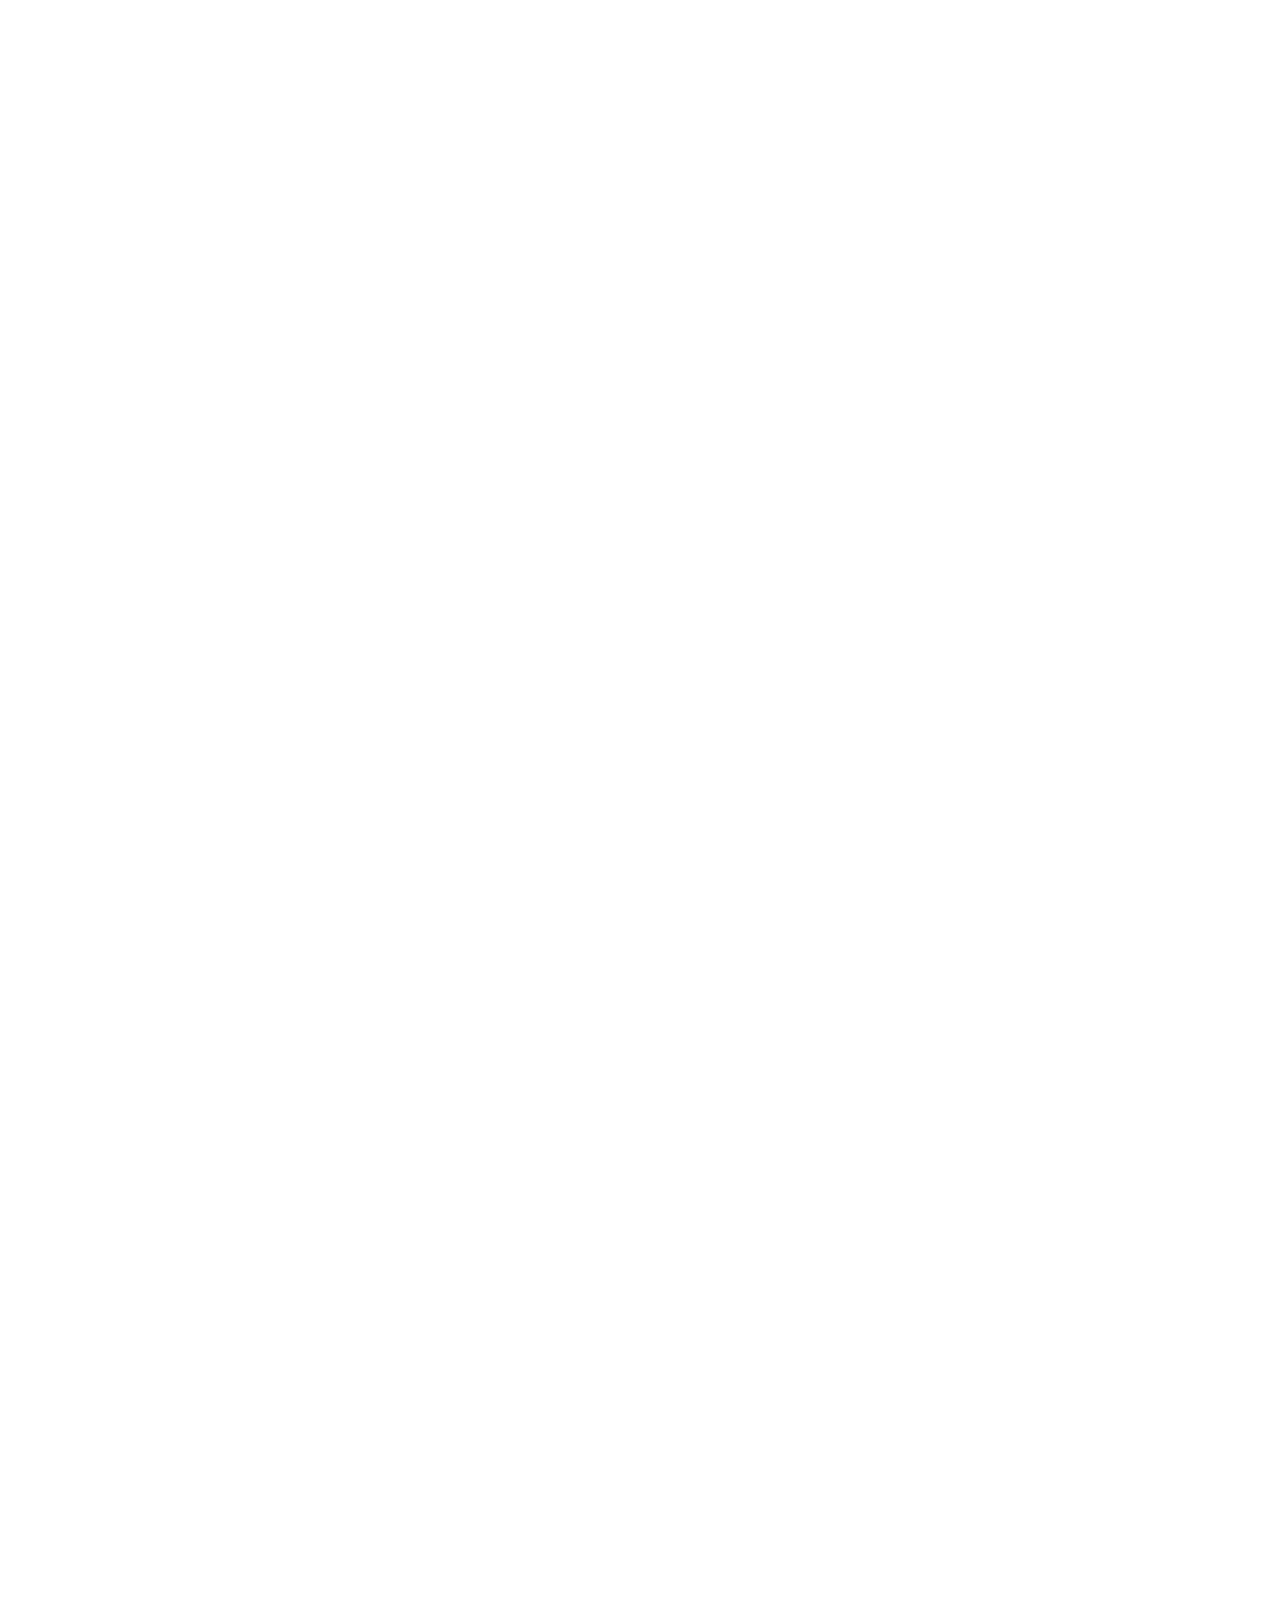
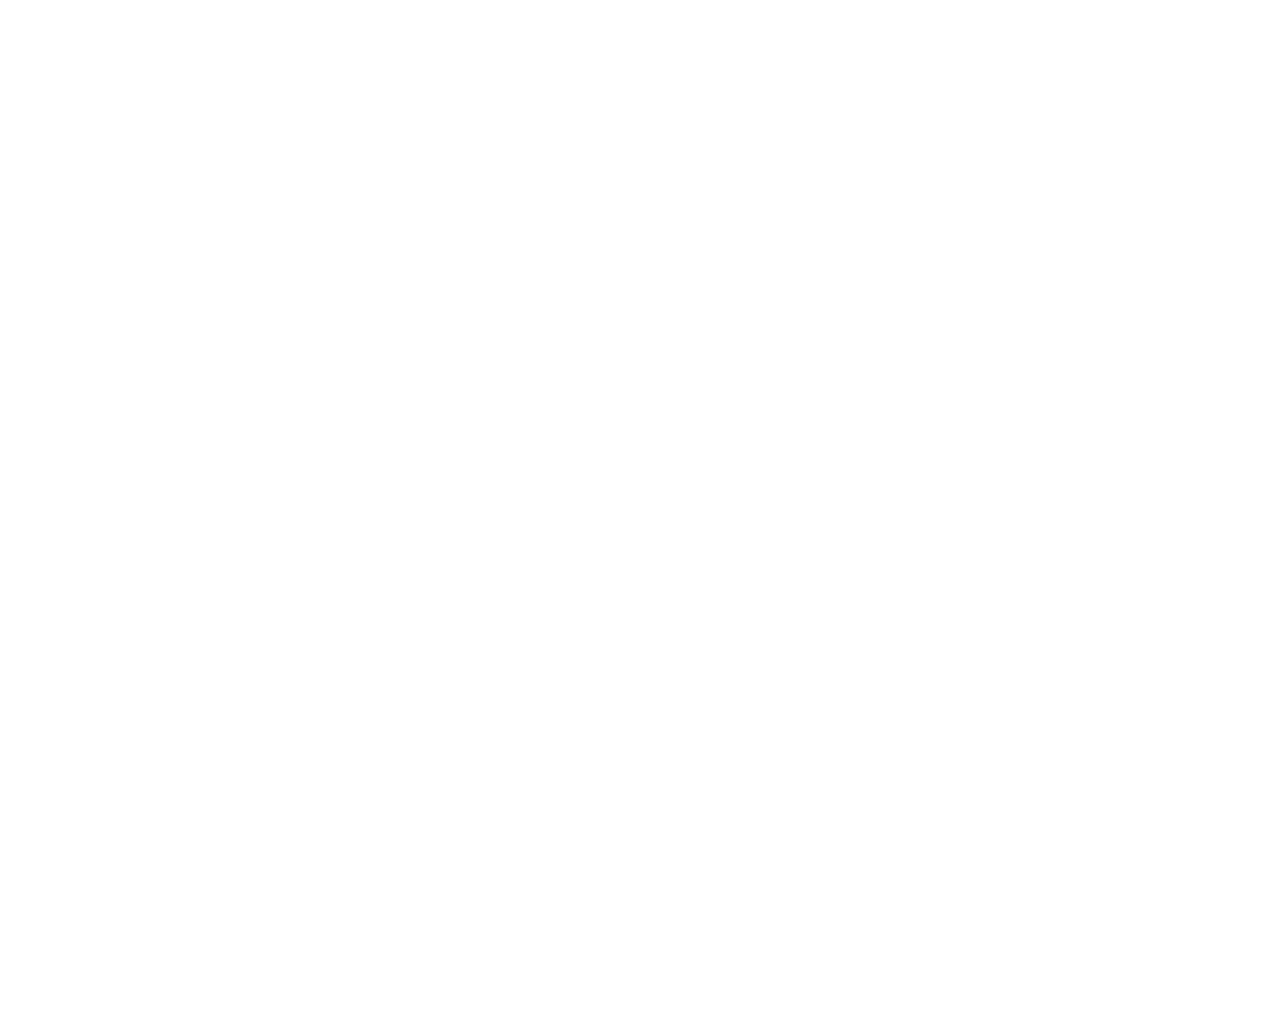
==== commit 1c535ce1: "Update index.html" ====
--- a/index.html
+++ b/index.html
@@ -153,7 +153,7 @@
                         </div></a>
                     </div>
                     <div class="col-lg-2 col-md-6 wow fadeInUp" data-wow-delay="0.2s">
-                        <a href="idiomas.institutoibia.com.mx"><div class="service-item">
+                        <a href="https://idiomas.institutoibia.com.mx"><div class="service-item">
                             <div class="service-icon">
                                 <i class="fas fa-globe-americas"></i>
                             </div>
